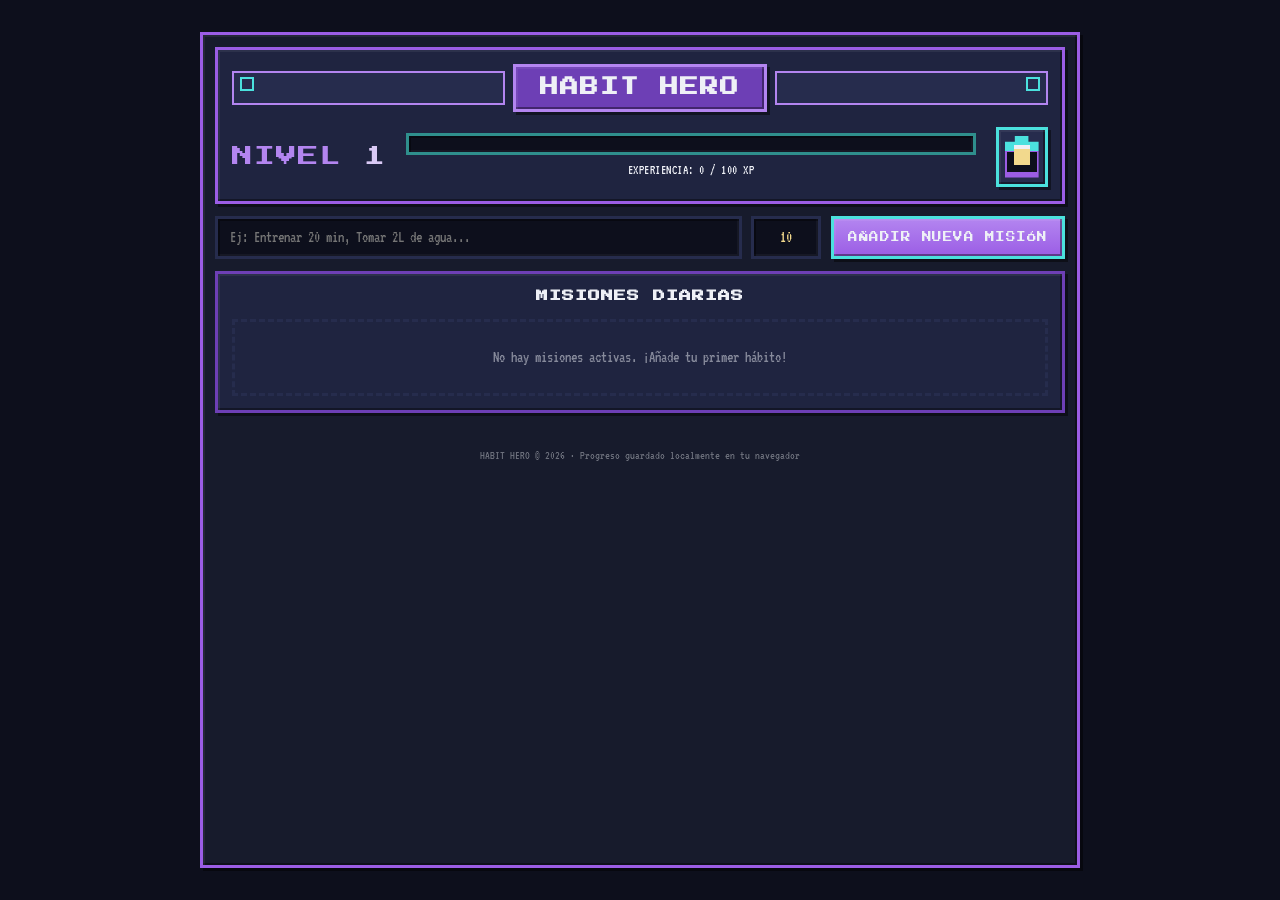
==== index.html @ 4baa666a "Add files via upload" ====
<!DOCTYPE html>
<html lang="es">
<head>
  <meta charset="UTF-8">
  <meta name="viewport" content="width=device-width, initial-scale=1.0">
  <title>Habit Hero — Rastreador de Hábitos Pixel Art</title>

  <!-- Tipografía pixel/retro. Único recurso externo permitido: es una fuente, no un framework ni una librería de lógica -->
  <link rel="preconnect" href="https://fonts.googleapis.com">
  <link rel="preconnect" href="https://fonts.gstatic.com" crossorigin>
  <link href="https://fonts.googleapis.com/css2?family=Press+Start+2P&family=VT323&display=swap" rel="stylesheet">

  <link rel="stylesheet" href="css/style.css">
</head>
<body>

  <!-- Wrapper visual: "pantalla" general del juego, para poder darle el
       marco pixelado exterior y la sombra perimetral única que se ve en
       el diseño de referencia -->
  <div class="game-screen" id="game-screen">

    <!-- ===================== HEADER: ESTADO DEL HÉROE ===================== -->
    <header class="hero-status" id="hero-status">

      <!-- Wrapper visual: barra de título centrada con ornamentos de esquina -->
      <div class="hero-status__titlebar">
        <span class="hero-status__ornament hero-status__ornament--left" aria-hidden="true"></span>
        <div class="hero-status__title-panel">
          <h1 class="hero-status__title">HABIT HERO</h1>
        </div>
        <span class="hero-status__ornament hero-status__ornament--right" aria-hidden="true"></span>
      </div>

      <!-- Wrapper visual: fila de 3 columnas (nivel / barra XP / avatar) -->
      <div class="hero-status__stats-row">

        <div class="hero-status__level-col">
          <p class="hero-status__level">
            NIVEL <span id="level-value">1</span>
          </p>
        </div>

        <!-- Wrapper visual: contiene la barra de XP y el aviso de decay -->
        <div class="hero-status__bar-wrapper">
          <div class="xp-bar" role="progressbar" aria-label="Barra de experiencia"
               aria-valuemin="0" aria-valuemax="100" aria-valuenow="0" id="xp-bar">
            <div class="xp-bar__fill" id="xp-bar-fill"></div>
          </div>
          <span class="xp-bar__label" id="xp-bar-label">EXPERIENCIA: 0 / 100 XP</span>
          <p class="hero-status__decay-warning" id="decay-warning" hidden>
            ⚠ ¡Tu energía se está debilitando por inactividad!
          </p>
        </div>

        <!-- Wrapper visual: contendrá el sprite pixelado del caballero -->
        <div class="hero-status__avatar-col">
          <div class="hero-status__avatar" aria-hidden="true">
            <span class="pixel-icon pixel-icon--sword"></span>
          </div>
        </div>
      </div>
    </header>

    <main class="game-board">

      <!-- ===================== FORMULARIO: NUEVA MISIÓN ===================== -->
      <section class="quest-form-section" aria-labelledby="quest-form-heading">
        <h2 id="quest-form-heading" class="visually-hidden">+ Nueva misión</h2>

        <form id="quest-form" class="quest-form" autocomplete="off">
          <div class="quest-form__row">
            <label for="quest-input" class="visually-hidden">Nombre de la misión</label>
            <input
              type="text"
              id="quest-input"
              name="quest"
              class="quest-form__input"
              placeholder="Ej: Entrenar 20 min, Tomar 2L de agua..."
              maxlength="60"
              required
            >

            <label for="quest-xp-input" class="visually-hidden">Experiencia (XP) que otorga esta misión</label>
            <input
              type="number"
              id="quest-xp-input"
              name="quest-xp"
              class="quest-form__xp-input"
              placeholder="XP"
              min="1"
              max="999"
              step="1"
              value="10"
              inputmode="numeric"
              aria-label="Experiencia (XP) que otorga esta misión"
            >

            <button type="submit" class="btn btn--primary" id="quest-submit-btn">
              AÑADIR NUEVA MISIÓN
            </button>
          </div>
        </form>
      </section>

      <!-- ===================== LISTA DE MISIONES ===================== -->
      <section class="quest-list-section" aria-labelledby="quest-list-heading">
        <h2 id="quest-list-heading" class="section-title">MISIONES DIARIAS</h2>

        <ul class="quest-list" id="quest-list">
          <!-- Las misiones se inyectan dinámicamente vía app.js -->
          <li class="quest-list__empty" id="quest-list-empty">
            No hay misiones activas. ¡Añade tu primer hábito!
          </li>
        </ul>
      </section>

    </main>

    <!-- ===================== EFECTOS / TOASTS DE EVENTOS IMPORTANTES ===================== -->
    <div class="fx-layer" id="fx-layer" aria-live="polite"></div>

    <footer class="game-footer">
      <p>HABIT HERO &copy; 2026 · Progreso guardado localmente en tu navegador</p>
    </footer>

  </div>

  <!-- Orden de carga: primero los servicios de datos (misiones y RPG), luego la capa de presentación -->
  <script src="js/taskService.js"></script>
  <script src="js/heroService.js"></script>
  <script src="js/app.js"></script>
</body>
</html>
---- css/style.css ----
/* ============================================================
   HABIT HERO — style.css
   Adaptado 1:1 al mockup de referencia (panel pixel art centrado)
   ============================================================ */


/* ============================================================
   1. VARIABLES GLOBALES
   ============================================================ */
:root {
  --color-navy-deep:      #0d0f1c;
  --color-navy:            #171b2c;
  --color-navy-panel:      #1f2440;
  --color-navy-light:      #262c4d;

  --color-purple:          #9b5de5;
  --color-purple-bright:   #b385f0;
  --color-purple-dark:     #6d3fb5;
  --color-purple-pale:     #d9c9f5;

  --color-cyan:            #4be1de;
  --color-cyan-bright:     #7dedeb;
  --color-cyan-dim:        #2f8f8d;

  --color-gold:            #e8c66b;
  --color-gold-bright:     #f2d98d;

  --color-white:           #eef0f6;
  --color-danger:          #e0566f;
  --color-danger-dim:      #8c3a48;

  --font-pixel:  'Press Start 2P', cursive;
  --font-retro:  'VT323', monospace;

  --pixel-step: 3px;

  --shadow-relief:
    inset 2px 2px 0 rgba(255, 255, 255, 0.06),
    inset -2px -2px 0 rgba(0, 0, 0, 0.4),
    3px 3px 0 rgba(0, 0, 0, 0.45);

  --shadow-relief-pressed:
    inset 2px 2px 0 rgba(0, 0, 0, 0.4),
    inset -2px -2px 0 rgba(255, 255, 255, 0.04);
}


/* ============================================================
   2. RESET Y BASE
   ============================================================ */
* { box-sizing: border-box; }
html, body { margin: 0; padding: 0; }

body {
  min-height: 100vh;
  background: var(--color-navy-deep);
  color: var(--color-white);
  font-family: var(--font-retro);
  font-size: 20px;
  line-height: 1.4;
  display: flex;
  justify-content: center;
  padding: 2rem 1rem;
}

h1, h2 { margin: 0; font-family: var(--font-pixel); }
button { font-family: var(--font-pixel); cursor: pointer; }
input { font-family: var(--font-retro); }

.visually-hidden {
  position: absolute; width: 1px; height: 1px; padding: 0; margin: -1px;
  overflow: hidden; clip: rect(0,0,0,0); white-space: nowrap; border: 0;
}


/* ============================================================
   3. PANEL GENERAL DE PANTALLA
   ============================================================ */
.game-screen {
  width: 100%;
  max-width: 880px;
  background: var(--color-navy);
  border: var(--pixel-step) solid var(--color-purple);
  box-shadow: var(--shadow-relief), 0 0 0 6px var(--color-navy-deep);
  padding: 0.75rem;
  display: flex;
  flex-direction: column;
  gap: 0.75rem;
}


/* ============================================================
   4. HEADER — TÍTULO Y ESTADO DEL HÉROE
   ============================================================ */
.hero-status {
  background: var(--color-navy-panel);
  border: var(--pixel-step) solid var(--color-purple);
  box-shadow: var(--shadow-relief);
  padding: 0.9rem;
  display: flex;
  flex-direction: column;
  gap: 0.9rem;
}

/* --- Barra de título centrada con ornamentos de esquina --- */
.hero-status__titlebar {
  display: flex;
  align-items: center;
  gap: 0.5rem;
}

.hero-status__ornament {
  flex: 1 1 auto;
  height: 34px;
  background: var(--color-navy-light);
  border: 2px solid var(--color-purple-bright);
  position: relative;
}

.hero-status__ornament::before {
  content: "";
  position: absolute;
  width: 10px;
  height: 10px;
  border: 2px solid var(--color-cyan);
  top: 4px;
}

.hero-status__ornament--left::before { left: 6px; }
.hero-status__ornament--right::before { right: 6px; }

.hero-status__title-panel {
  flex: 0 0 auto;
  background: var(--color-purple-dark);
  border: 3px solid var(--color-purple-bright);
  box-shadow: var(--shadow-relief);
  padding: 0.5rem 1.5rem;
}

.hero-status__title {
  font-size: 1.15rem;
  color: var(--color-white);
  letter-spacing: 2px;
  text-align: center;
  white-space: nowrap;
}

/* --- Fila de 3 columnas: nivel / barra XP / avatar --- */
.hero-status__stats-row {
  display: grid;
  grid-template-columns: auto 1fr auto;
  align-items: center;
  gap: 1.25rem;
}

.hero-status__level-col {
  display: flex;
  align-items: center;
}

.hero-status__level {
  margin: 0;
  font-family: var(--font-pixel);
  font-size: 1.3rem;
  color: var(--color-purple-bright);
  letter-spacing: 1px;
  white-space: nowrap;
}

#level-value {
  color: var(--color-purple-pale);
}

.hero-status__bar-wrapper {
  display: flex;
  flex-direction: column;
  gap: 0.4rem;
  min-width: 0;
}

.xp-bar {
  position: relative;
  height: 22px;
  background: var(--color-navy-deep);
  border: 3px solid var(--color-cyan-dim);
  box-shadow: var(--shadow-relief-pressed);
  overflow: hidden;
}

.xp-bar__fill {
  height: 100%;
  width: 0%;
  background: linear-gradient(90deg, var(--color-purple) 0%, var(--color-cyan) 100%);
  transition: width 0.5s steps(12);
}

.xp-bar__label {
  font-size: 0.85rem;
  color: var(--color-white);
  text-align: center;
  letter-spacing: 0.5px;
}

.hero-status__decay-warning {
  margin: 0;
  font-size: 0.8rem;
  color: var(--color-danger);
  text-align: center;
  animation: decay-blink 2s ease-in-out infinite;
}

.hero-status__avatar-col {
  display: flex;
  justify-content: center;
}

.hero-status__avatar {
  width: 52px;
  height: 60px;
  background: var(--color-navy-light);
  border: 3px solid var(--color-cyan);
  box-shadow: var(--shadow-relief);
  display: flex;
  align-items: center;
  justify-content: center;
  position: relative;
  overflow: hidden;
}

.hero-status__avatar::before {
  content: "";
  position: absolute;
  inset: 6px;
  background:
    linear-gradient(180deg,
      var(--color-cyan) 0%, var(--color-cyan) 35%,
      var(--color-purple) 35%, var(--color-purple) 100%);
  clip-path: polygon(30% 0%, 70% 0%, 70% 15%, 100% 15%, 100% 100%, 0% 100%, 0% 15%, 30% 15%);
}

.pixel-icon--sword {
  position: relative;
  z-index: 1;
  width: 4px;
  height: 22px;
  background: var(--color-gold-bright);
  box-shadow: 0 -4px 0 var(--color-white), -5px 5px 0 2px var(--color-navy-deep), 5px 5px 0 2px var(--color-navy-deep);
}


/* ============================================================
   5. TABLERO / SECCIONES
   ============================================================ */
.game-board {
  display: flex;
  flex-direction: column;
  gap: 0.75rem;
}

.quest-list-section {
  background: var(--color-navy-panel);
  border: var(--pixel-step) solid var(--color-purple-dark);
  box-shadow: var(--shadow-relief);
  padding: 0.9rem;
}

.section-title {
  font-size: 0.75rem;
  color: var(--color-white);
  letter-spacing: 1px;
  text-align: center;
  margin-bottom: 0.9rem;
}


/* ============================================================
   6. GRID DE MISIONES (2 columnas)
   ============================================================ */
.quest-list {
  list-style: none;
  margin: 0;
  padding: 0;
  display: grid;
  grid-template-columns: 1fr 1fr;
  gap: 0.7rem;
}

.quest-list__empty {
  grid-column: 1 / -1;
  text-align: center;
  padding: 1.5rem 1rem;
  color: rgba(238, 240, 246, 0.5);
  font-size: 1rem;
  border: 3px dashed var(--color-navy-light);
}

.quest-card {
  position: relative;
  display: grid;
  grid-template-columns: auto 1fr auto;
  align-items: center;
  gap: 0.6rem;
  background: var(--color-navy-deep);
  border: 3px solid var(--color-navy-light);
  box-shadow: var(--shadow-relief);
  padding: 0.6rem 0.7rem;
}

.quest-card__checkbox-wrapper { display: flex; cursor: pointer; }

.quest-card__checkbox {
  appearance: none;
  -webkit-appearance: none;
  width: 22px;
  height: 22px;
  background: var(--color-navy-light);
  border: 2px solid var(--color-cyan-dim);
  position: relative;
  cursor: pointer;
  flex-shrink: 0;
}

.quest-card__checkbox:checked {
  background: var(--color-purple);
  border-color: var(--color-purple-bright);
}

.quest-card__checkbox:checked::after {
  content: "";
  position: absolute;
  left: 6px; top: 2px;
  width: 5px; height: 10px;
  border-right: 2px solid var(--color-white);
  border-bottom: 2px solid var(--color-white);
  transform: rotate(45deg);
}

.quest-card__body { min-width: 0; display: flex; flex-direction: column; gap: 0.3rem; }

.quest-card__text {
  font-family: var(--font-pixel);
  font-size: 0.62rem;
  line-height: 1.5;
  color: var(--color-white);
  word-break: break-word;
}

.quest-card__reward {
  font-size: 0.85rem;
  color: var(--color-cyan-bright);
  letter-spacing: 0.5px;
}

.quest-card__edit-input {
  width: 100%;
  background: var(--color-navy-light);
  border: 2px solid var(--color-cyan);
  color: var(--color-white);
  padding: 0.3rem;
  font-size: 1rem;
  outline: none;
}

.quest-card__icon {
  width: 30px;
  height: 30px;
  display: flex;
  align-items: center;
  justify-content: center;
  background: var(--color-navy-light);
  border: 2px solid var(--color-navy-light);
  flex-shrink: 0;
}

.quest-card__actions {
  grid-column: 1 / -1;
  display: flex;
  gap: 0.4rem;
  justify-content: flex-end;
  margin-top: 0.4rem;
}

/* --- Tarjeta completada: ESTADO ESTÁTICO (permanente, sin animación) ---
   Fondo iluminado, texto oscuro. No incluye partículas ni brillo: eso
   vive únicamente en .burst-effect, que se añade y quita por JS. */
.quest-card--completed {
  background: linear-gradient(155deg, var(--color-purple-pale) 0%, #efe6fb 100%);
  border-color: var(--color-purple-bright);
}

.quest-card--completed .quest-card__text {
  color: var(--color-purple-dark);
}

.quest-card--completed .quest-card__reward {
  color: var(--color-cyan-dim);
}

.quest-card--completed .quest-card__icon {
  background: rgba(255, 255, 255, 0.5);
  border-color: var(--color-purple-bright);
}

/* --- Efecto "FUF": estallido de celebración TEMPORAL ---
   Se añade vía JS solo en el instante de completar una misión y se quita
   ~600ms después. Ninguna de estas animaciones es `infinite`; todas usan
   `forwards` para congelarse en su estado final (invisible) y no revivir
   en cada repintado. Al quitar la clase, los pseudo-elementos dejan de
   existir por completo (no tienen box-shadow fuera de esta clase). */
.burst-effect {
  animation: card-complete-pop 0.5s ease-out forwards;
}

.burst-effect::before,
.burst-effect::after {
  content: "";
  position: absolute;
  width: 6px;
  height: 6px;
  background: var(--color-cyan);
  box-shadow:
    16px -10px 0 1px var(--color-white),
    -20px 6px 0 0 var(--color-purple-bright),
    30px 14px 0 -1px var(--color-cyan),
    -10px -16px 0 -1px var(--color-white);
  animation: sparkle-pop 0.6s ease-out forwards;
  pointer-events: none;
}

.burst-effect::before { top: -4px; left: 14%; }
.burst-effect::after  { bottom: -4px; right: 18%; }


/* ============================================================
   7. ICONOS TEMÁTICOS
   ============================================================ */
.pixel-icon { display: inline-block; width: 16px; height: 16px; position: relative; }

.pixel-icon--muscle {
  background: var(--color-gold);
  clip-path: polygon(0% 60%, 30% 60%, 30% 30%, 55% 10%, 80% 10%, 100% 30%, 100% 55%, 80% 55%, 80% 40%, 60% 40%, 60% 100%, 0% 100%);
}

.pixel-icon--bottle {
  background: var(--color-cyan);
  clip-path: polygon(35% 0%, 65% 0%, 65% 15%, 80% 30%, 80% 100%, 20% 100%, 20% 30%, 35% 15%);
}

.pixel-icon--moon { background: transparent; }
.pixel-icon--moon::before {
  content: "";
  position: absolute; inset: 0; border-radius: 50%;
  background: var(--color-purple-bright);
  box-shadow: 5px -2px 0 0 var(--color-navy-deep);
  clip-path: circle(50% at 50% 50%);
}

.pixel-icon--star {
  background: var(--color-white);
  clip-path: polygon(50% 0%, 61% 35%, 98% 35%, 68% 57%, 79% 100%, 50% 76%, 21% 100%, 32% 57%, 2% 35%, 39% 35%);
}


/* ============================================================
   8. FORMULARIO + BOTONES
   ============================================================ */
.quest-form-section {
  background: transparent;
  padding: 0;
}

.quest-form__row {
  display: flex;
  gap: 0.6rem;
  flex-wrap: wrap;
}

.quest-form__input {
  flex: 1 1 220px;
  background: var(--color-navy-deep);
  border: 3px solid var(--color-navy-light);
  box-shadow: var(--shadow-relief-pressed);
  color: var(--color-white);
  padding: 0.65rem 0.75rem;
  font-size: 1rem;
  outline: none;
}

.quest-form__input:focus { border-color: var(--color-cyan); }

.quest-form__xp-input {
  flex: 0 0 70px;
  background: var(--color-navy-deep);
  border: 3px solid var(--color-navy-light);
  box-shadow: var(--shadow-relief-pressed);
  color: var(--color-gold-bright);
  padding: 0.65rem 0.5rem;
  font-size: 1rem;
  text-align: center;
  outline: none;
}

.quest-form__xp-input:focus { border-color: var(--color-gold); }

/* Oculta las flechas nativas del input number para mantener el look pixel */
.quest-form__xp-input::-webkit-outer-spin-button,
.quest-form__xp-input::-webkit-inner-spin-button {
  -webkit-appearance: none;
  margin: 0;
}
.quest-form__xp-input[type="number"] {
  -moz-appearance: textfield;
}

.btn {
  font-size: 0.6rem;
  letter-spacing: 0.5px;
  padding: 0.65rem 0.9rem;
  border: 3px solid var(--color-cyan);
  background: var(--color-purple);
  color: var(--color-white);
  box-shadow: var(--shadow-relief);
  transition: transform 0.1s steps(2), box-shadow 0.1s steps(2);
  white-space: nowrap;
  display: inline-flex;
  align-items: center;
  gap: 0.4rem;
}

.btn:hover { transform: translate(-1px, -1px); }
.btn:active { transform: translate(2px, 2px); box-shadow: var(--shadow-relief-pressed); }

.btn--primary {
  background: linear-gradient(180deg, var(--color-purple-bright), var(--color-purple));
  border-color: var(--color-cyan);
}

.btn--edit {
  background: var(--color-navy-light);
  border-color: var(--color-cyan-dim);
  color: var(--color-cyan-bright);
  font-size: 0.55rem;
  padding: 0.4rem 0.6rem;
}

.btn--delete {
  background: var(--color-danger-dim);
  border-color: var(--color-danger);
  color: var(--color-white);
  font-size: 0.55rem;
  padding: 0.4rem 0.6rem;
}

/* Iconos de lápiz / basura, dibujados en CSS puro (sin imágenes) */
.btn__icon { display: inline-block; width: 10px; height: 10px; position: relative; }

.btn__icon--pencil {
  background: var(--color-cyan-bright);
  clip-path: polygon(0% 100%, 20% 60%, 70% 10%, 100% 40%, 50% 90%);
}

.btn__icon--trash {
  background: var(--color-white);
  clip-path: polygon(15% 20%, 85% 20%, 80% 100%, 20% 100%);
  box-shadow: 0 -3px 0 -1px var(--color-white);
}


/* ============================================================
   9. TOASTS
   ============================================================ */
.fx-layer {
  position: fixed;
  top: 1rem;
  right: 1rem;
  display: flex;
  flex-direction: column;
  gap: 0.6rem;
  z-index: 999;
  pointer-events: none;
}

.fx-toast {
  font-family: var(--font-pixel);
  font-size: 0.6rem;
  padding: 0.7rem 0.9rem;
  border: 3px solid var(--color-cyan);
  background: var(--color-navy-panel);
  color: var(--color-white);
  box-shadow: var(--shadow-relief);
  animation: toast-in-out 3s steps(20) both;
}

.fx-toast--xp { border-color: var(--color-cyan); color: var(--color-cyan-bright); }
.fx-toast--levelup { border-color: var(--color-gold); color: var(--color-gold-bright); }
.fx-toast--decay { border-color: var(--color-danger); color: var(--color-danger); }


/* ============================================================
   10. FOOTER
   ============================================================ */
.game-footer {
  text-align: center;
  padding: 0.6rem;
  font-size: 0.75rem;
  color: rgba(238, 240, 246, 0.4);
}


/* ============================================================
   11. ANIMACIONES
   ============================================================ */
@keyframes decay-blink { 0%, 100% { opacity: 1; } 50% { opacity: 0.55; } }

@keyframes card-complete-pop {
  0%   { transform: scale(1); }
  40%  { transform: scale(1.03); }
  100% { transform: scale(1); }
}

@keyframes sparkle-pop {
  0%   { opacity: 0; transform: scale(0.4); }
  35%  { opacity: 1; transform: scale(1); }
  100% { opacity: 0; transform: scale(1.15); }
}

@keyframes toast-in-out {
  0%   { opacity: 0; transform: translateX(20px); }
  10%  { opacity: 1; transform: translateX(0); }
  85%  { opacity: 1; transform: translateX(0); }
  100% { opacity: 0; transform: translateX(20px); }
}


/* ============================================================
   12. RESPONSIVE
   ============================================================ */
@media (max-width: 640px) {
  .hero-status__title { font-size: 0.85rem; }
  .hero-status__stats-row { grid-template-columns: 1fr; justify-items: center; }
  .quest-list { grid-template-columns: 1fr; }
  .hero-status__ornament { display: none; }
}
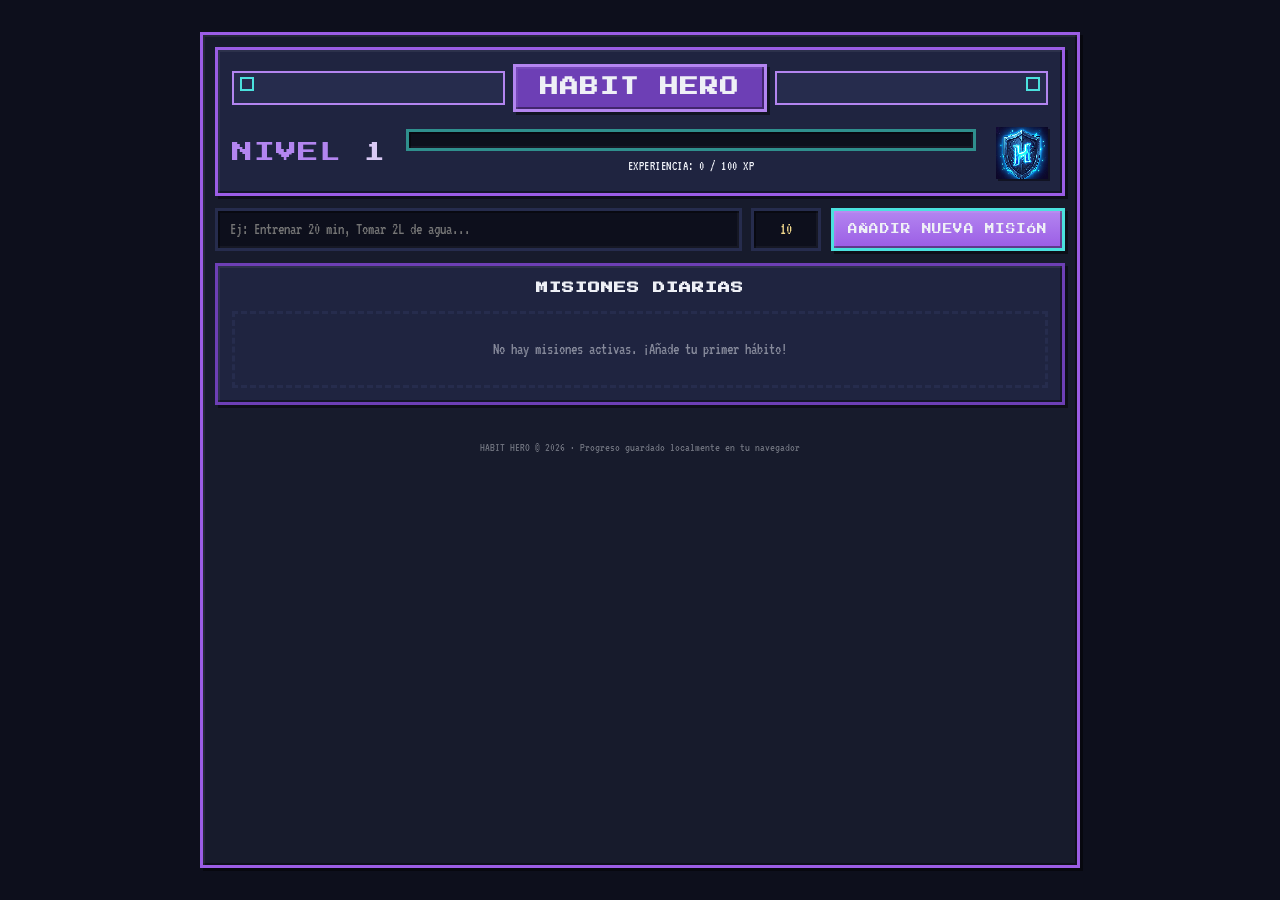
==== commit 68bf8af2: "Add files via upload" ====
--- a/index.html
+++ b/index.html
@@ -2,7 +2,7 @@
 <html lang="es">
 <head>
   <meta charset="UTF-8">
-  <meta name="viewport" content="width=device-width, initial-scale=1.0">
+  <meta name="viewport" content="width=device-width, initial-scale=1.0, viewport-fit=cover">
   <title>Habit Hero — Rastreador de Hábitos Pixel Art</title>
 
   <!-- Tipografía pixel/retro. Único recurso externo permitido: es una fuente, no un framework ni una librería de lógica -->
@@ -11,6 +11,25 @@
   <link href="https://fonts.googleapis.com/css2?family=Press+Start+2P&family=VT323&display=swap" rel="stylesheet">
 
   <link rel="stylesheet" href="css/style.css">
+
+  <!-- ===================== PWA: Manifest e íconos ===================== -->
+  <link rel="manifest" href="manifest.json">
+  <meta name="theme-color" content="#9D6DFB">
+
+  <!-- Ícono usado por Android al instalar / en el launcher -->
+  <link rel="icon" type="image/png" sizes="192x192" href="img/icon-192.png">
+  <link rel="icon" type="image/png" sizes="512x512" href="img/icon-512.png">
+
+  <!-- Soporte "Añadir a pantalla de inicio" en navegadores basados en
+       Chromium para Android (Chrome, Edge, Samsung Internet, etc.) -->
+  <meta name="mobile-web-app-capable" content="yes">
+  <meta name="application-name" content="Habit Hero">
+
+  <!-- Compatibilidad con iOS/Safari, por si se abre desde ese navegador -->
+  <meta name="apple-mobile-web-app-capable" content="yes">
+  <meta name="apple-mobile-web-app-status-bar-style" content="black-translucent">
+  <meta name="apple-mobile-web-app-title" content="Habit Hero">
+  <link rel="apple-touch-icon" href="img/icon-192.png">
 </head>
 <body>
 
@@ -52,10 +71,16 @@
           </p>
         </div>
 
-        <!-- Wrapper visual: contendrá el sprite pixelado del caballero -->
+        <!-- Wrapper visual: logotipo oficial de Habit Hero -->
         <div class="hero-status__avatar-col">
-          <div class="hero-status__avatar" aria-hidden="true">
-            <span class="pixel-icon pixel-icon--sword"></span>
+          <div class="logo-container">
+            <img
+              src="img/icon-192.png"
+              alt="Habit Hero"
+              class="logo-container__img"
+              width="192"
+              height="192"
+            >
           </div>
         </div>
       </div>
@@ -129,5 +154,21 @@
   <script src="js/taskService.js"></script>
   <script src="js/heroService.js"></script>
   <script src="js/app.js"></script>
+
+  <!-- ===================== PWA: registro del Service Worker ===================== -->
+  <script>
+    if ('serviceWorker' in navigator) {
+      window.addEventListener('load', () => {
+        navigator.serviceWorker
+          .register('sw.js')
+          .then((registration) => {
+            console.log('[PWA] Service Worker registrado con éxito:', registration.scope);
+          })
+          .catch((error) => {
+            console.error('[PWA] Error al registrar el Service Worker:', error);
+          });
+      });
+    }
+  </script>
 </body>
 </html>
--- a/css/style.css
+++ b/css/style.css
@@ -53,6 +53,7 @@
 
 body {
   min-height: 100vh;
+  min-height: 100dvh;
   background: var(--color-navy-deep);
   color: var(--color-white);
   font-family: var(--font-retro);
@@ -61,6 +62,10 @@
   display: flex;
   justify-content: center;
   padding: 2rem 1rem;
+  padding-top: max(2rem, env(safe-area-inset-top));
+  padding-bottom: max(2rem, env(safe-area-inset-bottom));
+  padding-left: max(1rem, env(safe-area-inset-left));
+  padding-right: max(1rem, env(safe-area-inset-right));
 }
 
 h1, h2 { margin: 0; font-family: var(--font-pixel); }
@@ -138,7 +143,7 @@
 }
 
 .hero-status__title {
-  font-size: 1.15rem;
+  font-size: clamp(0.6rem, 4.2vw, 1.15rem);
   color: var(--color-white);
   letter-spacing: 2px;
   text-align: center;
@@ -214,37 +219,38 @@
   justify-content: center;
 }
 
-.hero-status__avatar {
-  width: 52px;
-  height: 60px;
-  background: var(--color-navy-light);
-  border: 3px solid var(--color-cyan);
-  box-shadow: var(--shadow-relief);
-  display: flex;
+/* --- Logotipo oficial (reemplaza el antiguo recuadro del avatar) ---
+   Centrado, proporcional a la altura de la barra de XP, con bordes
+   nítidos (pixel art) y sin deformarse en ningún tamaño de pantalla. */
+.logo-container {
+  display: flex;
+  flex-direction: column;
   align-items: center;
   justify-content: center;
-  position: relative;
-  overflow: hidden;
-}
-
-.hero-status__avatar::before {
-  content: "";
-  position: absolute;
-  inset: 6px;
-  background:
-    linear-gradient(180deg,
-      var(--color-cyan) 0%, var(--color-cyan) 35%,
-      var(--color-purple) 35%, var(--color-purple) 100%);
-  clip-path: polygon(30% 0%, 70% 0%, 70% 15%, 100% 15%, 100% 100%, 0% 100%, 0% 15%, 30% 15%);
-}
-
-.pixel-icon--sword {
-  position: relative;
-  z-index: 1;
-  width: 4px;
-  height: 22px;
-  background: var(--color-gold-bright);
-  box-shadow: 0 -4px 0 var(--color-white), -5px 5px 0 2px var(--color-navy-deep), 5px 5px 0 2px var(--color-navy-deep);
+  gap: 0.3rem;
+  flex-shrink: 0;
+}
+
+.logo-container__img {
+  display: block;
+  width: 52px;
+  height: 52px;
+  max-width: 52px;
+  max-height: 52px;
+  object-fit: contain;
+  image-rendering: pixelated;
+  image-rendering: -moz-crisp-edges;
+  image-rendering: crisp-edges;
+  filter: drop-shadow(2px 2px 0 rgba(0, 0, 0, 0.45));
+}
+
+.logo-container__label {
+  font-family: var(--font-pixel);
+  font-size: 0.42rem;
+  letter-spacing: 0.5px;
+  color: var(--color-purple-pale);
+  text-align: center;
+  white-space: nowrap;
 }
 
 
@@ -306,7 +312,17 @@
   padding: 0.6rem 0.7rem;
 }
 
-.quest-card__checkbox-wrapper { display: flex; cursor: pointer; }
+.quest-card__checkbox-wrapper {
+  display: flex;
+  align-items: center;
+  justify-content: center;
+  cursor: pointer;
+  /* Área táctil real de 44px (mínimo recomendado en Android/iOS), aunque
+     el checkbox se vea visualmente más pequeño (22px). El padding infla
+     la zona de toque sin alterar el tamaño visual del cuadrado. */
+  padding: 11px;
+  margin: -11px;
+}
 
 .quest-card__checkbox {
   appearance: none;
@@ -318,11 +334,33 @@
   position: relative;
   cursor: pointer;
   flex-shrink: 0;
+  transition: transform 0.1s ease;
 }
 
 .quest-card__checkbox:checked {
   background: var(--color-purple);
   border-color: var(--color-purple-bright);
+}
+
+/* Feedback táctil inmediato al presionar (antes no existía ningún :active
+   en toda la tarjeta ni en el checkbox — en móvil, sin este feedback, el
+   usuario no tiene certeza visual de que su toque registró). */
+.quest-card__checkbox-wrapper:active .quest-card__checkbox {
+  transform: scale(0.9);
+}
+
+.quest-card:active {
+  filter: brightness(1.05);
+}
+
+/* Accesibilidad: anillo de foco visible solo para navegación por teclado
+   (no aparece en toques táctiles normales, gracias a :focus-visible). */
+.quest-card__checkbox:focus-visible,
+.quest-form__input:focus-visible,
+.quest-form__xp-input:focus-visible,
+.btn:focus-visible {
+  outline: 2px solid var(--color-cyan-bright);
+  outline-offset: 2px;
 }
 
 .quest-card__checkbox:checked::after {
@@ -339,7 +377,7 @@
 
 .quest-card__text {
   font-family: var(--font-pixel);
-  font-size: 0.62rem;
+  font-size: clamp(0.46rem, 2.6vw, 0.62rem);
   line-height: 1.5;
   color: var(--color-white);
   word-break: break-word;
@@ -633,7 +671,7 @@
 
 
 /* ============================================================
-   12. RESPONSIVE
+   12. RESPONSIVE — TABLET / ESCRITORIO ANGOSTO (referencia general)
    ============================================================ */
 @media (max-width: 640px) {
   .hero-status__title { font-size: 0.85rem; }
@@ -641,3 +679,259 @@
   .quest-list { grid-template-columns: 1fr; }
   .hero-status__ornament { display: none; }
 }
+
+
+/* ============================================================
+   13. RESPONSIVE MÓVIL / ANDROID (<= 480px)
+   ============================================================
+   Objetivo: que se sienta como app nativa, no como página web.
+   - Dashboard fluido y centrado, sin scroll horizontal.
+   - Fuente pixel escalada proporcionalmente, sin desbordes.
+   - Inputs y botones táctiles (altura mínima cómoda ~44-48px).
+   - Padding ajustado para aprovechar el viewport del teléfono.
+   ============================================================ */
+@media (max-width: 480px) {
+
+  /* --- 1. Dashboard fluido y centrado, sin scroll horizontal --- */
+  html, body {
+    overflow-x: hidden;
+    width: 100%;
+  }
+
+  /* --- 4. Centrado general del contenedor (.game-screen) en ambos ejes --- */
+  body {
+    padding: 0.5rem 0.4rem;
+    min-height: 100vh;
+    min-height: 100dvh; /* alto dinámico real en navegadores Android modernos */
+    display: flex;
+    flex-direction: column;
+    align-items: center;    /* centrado horizontal */
+    justify-content: center; /* centrado vertical */
+  }
+
+  /* El contenedor principal (game-screen) se vuelve totalmente elástico:
+     ocupa el ancho disponible del teléfono sin márgenes laterales
+     excesivos ni desbordarse nunca fuera del viewport, y queda
+     perfectamente centrado dentro de body. */
+  .game-screen {
+    width: 100%;
+    max-width: 100%;
+    margin: 0 auto;
+    padding: 0.55rem;
+    gap: 0.55rem;
+    display: flex;
+    flex-direction: column;
+    align-items: stretch;
+    /* Sombra perimetral más contenida para no "salirse" en pantallas chicas */
+    box-shadow: var(--shadow-relief), 0 0 0 3px var(--color-navy-deep);
+  }
+
+  /* --- 2. Escalamiento proporcional de la fuente pixel art --- */
+
+  .hero-status {
+    padding: 0.65rem;
+    gap: 0.65rem;
+  }
+
+  .hero-status__titlebar {
+    display: flex;
+    flex-direction: column;
+    align-items: center;
+    gap: 0.35rem;
+  }
+
+  /* .hero-status__ornament ya se ocultó en el breakpoint de 640px
+     (cascada natural: todo lo ≤480px también es ≤640px). No se repite
+     aquí para evitar la regla duplicada exacta que había antes. */
+
+  .hero-status__title-panel {
+    display: block;
+    width: fit-content;
+    margin: 0 auto 15px auto;
+    padding: 0.4rem 0.9rem;
+  }
+
+  .hero-status__title {
+    font-size: 0.7rem;
+    letter-spacing: 1px;
+    white-space: normal; /* permite que "HABIT HERO" respire si el ancho aprieta */
+    text-align: center;
+  }
+
+  /* La fila de stats pasa a columna única y centrada, con cada bloque
+     ocupando el ancho completo para que nada se corte */
+  .hero-status__stats-row {
+    grid-template-columns: 1fr;
+    justify-items: stretch;
+    gap: 0.6rem;
+  }
+
+  .hero-status__level-col {
+    justify-content: center;
+  }
+
+  .hero-status__level {
+    font-size: 1rem;
+    text-align: center;
+  }
+
+  .hero-status__bar-wrapper {
+    width: 100%;
+  }
+
+  .xp-bar {
+    height: 20px;
+  }
+
+  .xp-bar__label {
+    font-size: 0.7rem;
+    letter-spacing: 0.3px;
+    /* Evita que "EXPERIENCIA: X / Y XP" se corte en pantallas muy angostas */
+    word-break: break-word;
+  }
+
+  .hero-status__avatar-col {
+    order: -1; /* el logo sube arriba del todo, look más de "app" */
+  }
+
+  .logo-container__img {
+    width: 44px;
+    height: 44px;
+    max-width: 44px;
+    max-height: 44px;
+  }
+
+  .logo-container__label {
+    font-size: 0.36rem;
+  }
+
+  .section-title {
+    font-size: 0.62rem;
+    margin-bottom: 0.6rem;
+  }
+
+  /* Tarjetas de misión: texto e icono escalados para que nunca se corten
+     ni desborden su caja, sin importar el largo del nombre de la misión */
+  .quest-list {
+    gap: 0.5rem;
+  }
+
+  .quest-card {
+    padding: 0.5rem 0.55rem;
+    gap: 0.45rem;
+  }
+
+  .quest-card__text {
+    font-size: 0.5rem;
+    line-height: 1.6;
+  }
+
+  .quest-card__reward {
+    font-size: 0.72rem;
+  }
+
+  .quest-card__icon {
+    width: 24px;
+    height: 24px;
+  }
+
+  .quest-card__checkbox {
+    width: 20px;
+    height: 20px;
+  }
+
+  /* --- 3. Panel de control: input + botones aptos para dedos ---
+     Fila superior: input de texto + input de XP, simétricos entre sí.
+     Fila inferior: botón "Añadir" a ancho completo, perfectamente
+     centrado, con separación limpia respecto a la fila de arriba. */
+  .quest-form__row {
+    display: flex;
+    flex-direction: row;
+    flex-wrap: wrap;
+    gap: 0.5rem;
+  }
+
+  .quest-form__input {
+    flex: 1 1 65%;
+    min-width: 0;
+    min-height: 48px;
+    font-size: 1rem; /* evita el zoom automático de Android/iOS al enfocar */
+  }
+
+  .quest-form__xp-input {
+    flex: 1 1 28%;
+    min-height: 48px;
+    font-size: 1rem;
+    text-align: center;
+  }
+
+  #quest-submit-btn {
+    flex-basis: 100%;
+    width: 100%;
+    margin-top: 0.5rem;
+    min-height: 48px;
+    font-size: 0.55rem;
+    text-align: center;
+    display: flex;
+    justify-content: center;
+    align-items: center;
+    gap: 0.4rem;
+  }
+
+  /* Acciones Editar/Eliminar por tarjeta: botones estirados y táctiles */
+  .quest-card__actions {
+    gap: 0.5rem;
+  }
+
+  .btn--edit,
+  .btn--delete {
+    flex: 1 1 0;
+    min-height: 44px;
+    font-size: 0.5rem;
+    justify-content: center;
+  }
+
+  /* --- 4. Acabado de app nativa: aprovechar el viewport --- */
+
+  .game-footer {
+    padding: 0.4rem;
+    font-size: 0.6rem;
+  }
+
+  .fx-layer {
+    left: 0.5rem;
+    right: 0.5rem;
+    top: 0.5rem;
+  }
+
+  .fx-toast {
+    font-size: 0.5rem;
+    padding: 0.6rem 0.7rem;
+  }
+}
+
+
+/* ============================================================
+   13b. ACCESIBILIDAD: reduce animaciones si el usuario lo prefiere
+   ============================================================ */
+@media (prefers-reduced-motion: reduce) {
+  *, *::before, *::after {
+    animation-duration: 0.01ms !important;
+    animation-iteration-count: 1 !important;
+    transition-duration: 0.01ms !important;
+  }
+}
+
+
+/* ============================================================
+   14. RESPONSIVE MÓVIL MUY PEQUEÑO (<= 340px)
+   ============================================================
+   Gama baja Android (ej. pantallas de 320px de ancho lógico):
+   un ajuste extra para que el título y las tarjetas sigan sin cortarse.
+   ============================================================ */
+@media (max-width: 340px) {
+  .hero-status__title { font-size: 0.6rem; }
+  .quest-card__text { font-size: 0.46rem; }
+  .quest-form__xp-input { flex-basis: 100%; }
+  #quest-submit-btn { flex-basis: 100%; }
+}
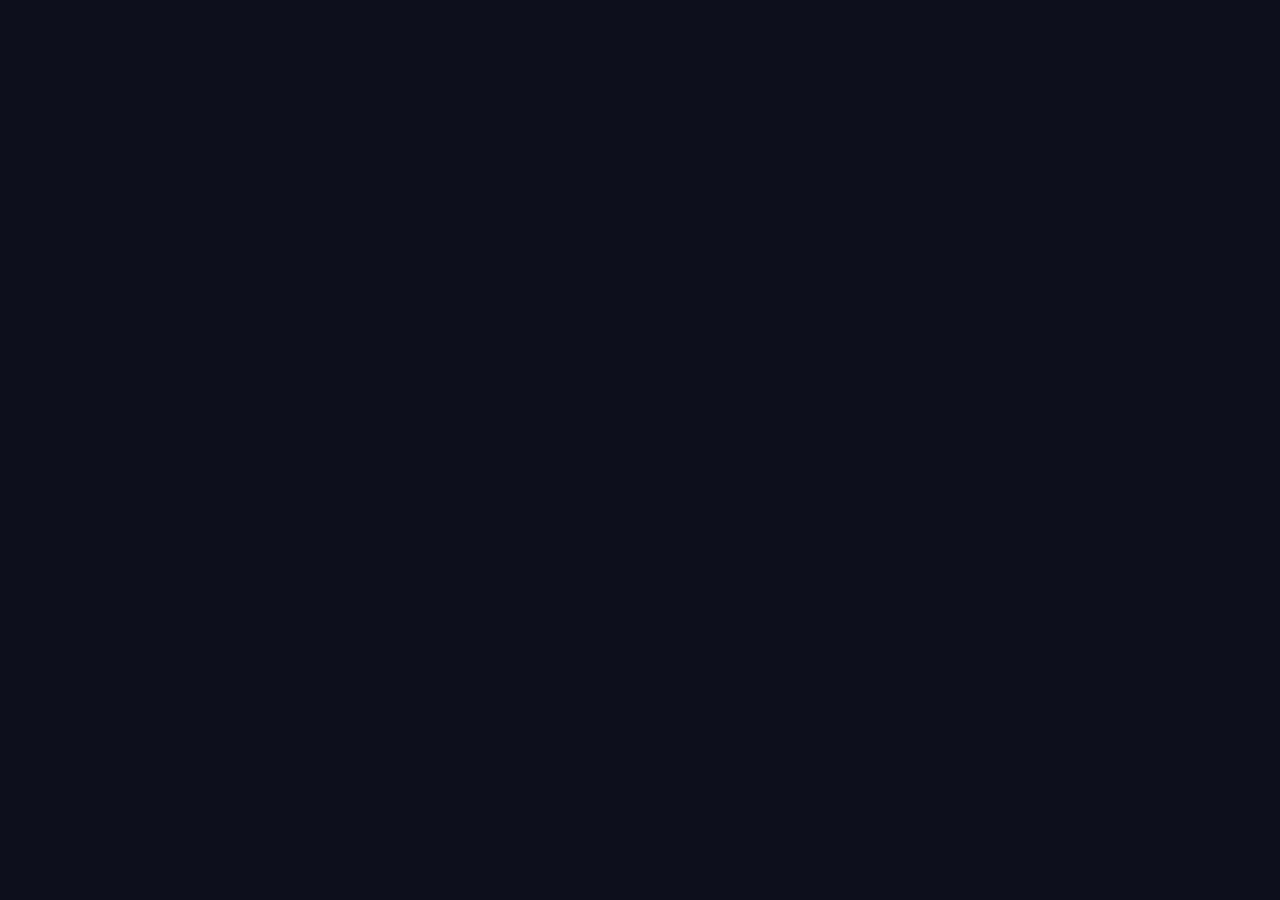
==== commit bf7ab63b: "Add files via upload" ====
--- a/index.html
+++ b/index.html
@@ -13,7 +13,7 @@
   <link rel="stylesheet" href="css/style.css">
 
   <!-- ===================== PWA: Manifest e íconos ===================== -->
-  <link rel="manifest" href="manifest.json">
+  <link rel="manifest" href="./manifest.json">
   <meta name="theme-color" content="#9D6DFB">
 
   <!-- Ícono usado por Android al instalar / en el launcher -->
@@ -33,10 +33,68 @@
 </head>
 <body>
 
+  <!-- ===================== AUTENTICACIÓN ===================== -->
+  <!-- Pantalla de login/registro. Se muestra u oculta vía JS (authUI.js)
+       según haya o no sesión activa en Supabase. Reutiliza las mismas
+       clases visuales (.btn, .quest-form__input) que el resto del juego
+       para mantener consistencia con el estilo pixel art. -->
+  <div class="game-screen" id="auth-screen" hidden>
+    <header class="hero-status">
+      <div class="hero-status__titlebar">
+        <span class="hero-status__ornament hero-status__ornament--left" aria-hidden="true"></span>
+        <div class="hero-status__title-panel">
+          <h1 class="hero-status__title">HABIT HERO</h1>
+        </div>
+        <span class="hero-status__ornament hero-status__ornament--right" aria-hidden="true"></span>
+      </div>
+    </header>
+
+    <main class="game-board">
+      <section class="quest-form-section">
+        <h2 class="section-title" id="auth-form-title">INICIAR SESIÓN</h2>
+
+        <form id="auth-form" class="quest-form" autocomplete="off">
+          <div class="quest-form__row" style="flex-direction: column; align-items: stretch;">
+            <label for="auth-email" class="visually-hidden">Correo electrónico</label>
+            <input
+              type="email"
+              id="auth-email"
+              class="quest-form__input"
+              placeholder="Correo electrónico"
+              required
+            >
+
+            <label for="auth-password" class="visually-hidden">Contraseña</label>
+            <input
+              type="password"
+              id="auth-password"
+              class="quest-form__input"
+              placeholder="Contraseña (mín. 6 caracteres)"
+              minlength="6"
+              required
+            >
+
+            <button type="submit" class="btn btn--primary" id="auth-submit-btn">
+              INICIAR SESIÓN
+            </button>
+          </div>
+        </form>
+
+        <p id="auth-error" class="hero-status__decay-warning" hidden></p>
+
+        <p style="margin-top: 1rem; text-align: center;">
+          <button type="button" class="btn" id="auth-toggle-mode">
+            ¿NO TIENES CUENTA? REGÍSTRATE
+          </button>
+        </p>
+      </section>
+    </main>
+  </div>
+
   <!-- Wrapper visual: "pantalla" general del juego, para poder darle el
        marco pixelado exterior y la sombra perimetral única que se ve en
        el diseño de referencia -->
-  <div class="game-screen" id="game-screen">
+  <div class="game-screen" id="game-screen" hidden>
 
     <!-- ===================== HEADER: ESTADO DEL HÉROE ===================== -->
     <header class="hero-status" id="hero-status">
@@ -82,6 +140,9 @@
               height="192"
             >
           </div>
+          <button type="button" class="btn btn--delete" id="btn-logout" style="margin-top: 0.5rem; font-size: 0.5rem;">
+            SALIR
+          </button>
         </div>
       </div>
     </header>
@@ -150,17 +211,39 @@
 
   </div>
 
-  <!-- Orden de carga: primero los servicios de datos (misiones y RPG), luego la capa de presentación -->
-  <script src="js/taskService.js"></script>
-  <script src="js/heroService.js"></script>
-  <script src="js/app.js"></script>
+  <!-- ===================== PWA: banner propio "¿Deseas instalar esta app?" =====================
+       Sustituye la dependencia del mini-infobar automático de Chrome (que solo aparece
+       según heurísticas de "engagement" del navegador y a veces tarda varias visitas).
+       Este banner se muestra nosotros mismos en cuanto Chrome nos avisa que la app
+       cumple los criterios de instalación (evento beforeinstallprompt). -->
+  <div class="install-banner" id="install-banner" role="dialog" aria-live="polite" hidden>
+    <img src="img/icon-192.png" alt="" class="install-banner__icon" width="40" height="40">
+    <div class="install-banner__text">
+      <p class="install-banner__title">¿Deseas instalar esta app?</p>
+      <p class="install-banner__subtitle">Accede a HABIT HERO desde tu pantalla de inicio</p>
+    </div>
+    <div class="install-banner__actions">
+      <button type="button" class="btn btn--primary install-banner__btn" id="install-banner-accept">INSTALAR</button>
+      <button type="button" class="install-banner__dismiss" id="install-banner-dismiss" aria-label="Cerrar aviso de instalación">✕</button>
+    </div>
+  </div>
+
+  <!-- ES Modules: app.js importa taskService.js y heroService.js directamente,
+       por eso ya no se cargan como <script> sueltos. El orden de ejecución
+       real (servicios antes que la capa de presentación) lo garantiza ahora
+       el propio import, no el orden de las etiquetas.
+       authUI.js decide qué pantalla se muestra (login o juego); no depende
+       de app.js ni viceversa, así que el orden entre ambos no importa. -->
+  <script type="module" src="js/authUI.js"></script>
+  <script type="module" src="js/app.js"></script>
+  <script type="module" src="js/pwaInstall.js"></script>
 
   <!-- ===================== PWA: registro del Service Worker ===================== -->
   <script>
     if ('serviceWorker' in navigator) {
       window.addEventListener('load', () => {
         navigator.serviceWorker
-          .register('sw.js')
+          .register('./sw.js')
           .then((registration) => {
             console.log('[PWA] Service Worker registrado con éxito:', registration.scope);
           })
--- a/css/style.css
+++ b/css/style.css
@@ -91,6 +91,13 @@
   display: flex;
   flex-direction: column;
   gap: 0.75rem;
+}
+
+/* Garantiza que el atributo [hidden] siempre oculte el panel, incluso
+   compitiendo con el display:flex de arriba (usado por authUI.js para
+   alternar entre la pantalla de login y el juego). */
+.game-screen[hidden] {
+  display: none;
 }
 
 
@@ -924,7 +931,171 @@
 
 
 /* ============================================================
-   14. RESPONSIVE MÓVIL MUY PEQUEÑO (<= 340px)
+   15. BANNER DE INSTALACIÓN PWA
+   ============================================================
+   Aparece fijo en la parte inferior cuando Chrome confirma que la
+   app cumple los criterios de instalación (ver js/pwaInstall.js).
+   ============================================================ */
+@keyframes install-banner-glow-pulse {
+  0%, 100% {
+    box-shadow:
+      0 0 0 1px rgba(75, 225, 222, 0.35),
+      0 0 14px 2px rgba(75, 225, 222, 0.25),
+      var(--shadow-relief),
+      0 10px 30px rgba(0, 0, 0, 0.55);
+  }
+  50% {
+    box-shadow:
+      0 0 0 1px rgba(75, 225, 222, 0.6),
+      0 0 22px 4px rgba(75, 225, 222, 0.45),
+      var(--shadow-relief),
+      0 10px 30px rgba(0, 0, 0, 0.55);
+  }
+}
+
+.install-banner {
+  position: fixed;
+  left: 0.75rem;
+  right: 0.75rem;
+  bottom: 0.75rem;
+  bottom: max(0.75rem, env(safe-area-inset-bottom));
+  z-index: 1000;
+  max-width: 480px;
+  margin: 0 auto;
+  display: flex;
+  align-items: center;
+  gap: 0.9rem;
+  padding: 0.9rem 1rem;
+  background:
+    linear-gradient(160deg, rgba(75, 225, 222, 0.08), transparent 55%),
+    var(--color-navy-panel);
+  border: 2px solid var(--color-cyan);
+  animation: install-banner-glow-pulse 2.6s ease-in-out infinite;
+  transform: translateY(120%);
+  opacity: 0;
+  transition: transform 0.35s cubic-bezier(0.22, 1, 0.36, 1), opacity 0.35s ease;
+}
+
+.install-banner--visible {
+  transform: translateY(0);
+  opacity: 1;
+}
+
+.install-banner__icon {
+  flex-shrink: 0;
+  width: 44px;
+  height: 44px;
+  padding: 4px;
+  border-radius: 50%;
+  background: radial-gradient(circle, rgba(75, 225, 222, 0.18), transparent 70%);
+  box-shadow: 0 0 12px rgba(75, 225, 222, 0.5);
+  image-rendering: pixelated;
+  image-rendering: crisp-edges;
+}
+
+.install-banner__text {
+  flex: 1 1 auto;
+  min-width: 0;
+}
+
+.install-banner__title {
+  margin: 0 0 0.3rem 0;
+  font-family: var(--font-pixel);
+  font-size: 0.6rem;
+  color: var(--color-white);
+  line-height: 1.4;
+  text-shadow: 0 0 8px rgba(75, 225, 222, 0.35);
+}
+
+.install-banner__subtitle {
+  margin: 0;
+  font-size: 0.85rem;
+  color: rgba(238, 240, 246, 0.7);
+  line-height: 1.3;
+}
+
+.install-banner__actions {
+  flex-shrink: 0;
+  display: flex;
+  align-items: center;
+  gap: 0.5rem;
+}
+
+.install-banner__btn {
+  font-size: 0.5rem;
+  padding: 0.6rem 0.75rem;
+  white-space: nowrap;
+  border: 2px solid var(--color-cyan);
+  box-shadow: 0 0 10px rgba(75, 225, 222, 0.35), var(--shadow-relief);
+  transition: transform 0.1s steps(2), box-shadow 0.2s ease, filter 0.2s ease;
+}
+
+.install-banner__btn:hover {
+  filter: brightness(1.1);
+  box-shadow: 0 0 16px rgba(75, 225, 222, 0.55), var(--shadow-relief);
+}
+
+.install-banner__btn:active {
+  transform: scale(0.95);
+}
+
+.install-banner__dismiss {
+  flex-shrink: 0;
+  width: 32px;
+  height: 32px;
+  display: flex;
+  align-items: center;
+  justify-content: center;
+  background: var(--color-navy);
+  border: 2px solid var(--color-navy-light);
+  border-radius: 6px;
+  color: rgba(238, 240, 246, 0.6);
+  font-family: var(--font-retro);
+  font-size: 1rem;
+  line-height: 1;
+  cursor: pointer;
+  transition: transform 0.1s steps(2), border-color 0.15s ease, color 0.15s ease;
+}
+
+.install-banner__dismiss:hover {
+  border-color: var(--color-danger);
+  color: var(--color-danger);
+}
+
+.install-banner__dismiss:active {
+  transform: scale(0.9);
+}
+
+@media (prefers-reduced-motion: reduce) {
+  .install-banner {
+    animation: none;
+    box-shadow:
+      0 0 0 1px rgba(75, 225, 222, 0.45),
+      0 0 16px 2px rgba(75, 225, 222, 0.3),
+      var(--shadow-relief),
+      0 10px 30px rgba(0, 0, 0, 0.55);
+  }
+}
+
+@media (max-width: 480px) {
+  .install-banner {
+    left: 0.4rem;
+    right: 0.4rem;
+    bottom: 0.4rem;
+    bottom: max(0.4rem, env(safe-area-inset-bottom));
+    padding: 0.7rem;
+    gap: 0.6rem;
+  }
+
+  .install-banner__icon { width: 36px; height: 36px; }
+  .install-banner__title { font-size: 0.52rem; }
+  .install-banner__subtitle { font-size: 0.78rem; }
+  .install-banner__btn { font-size: 0.45rem; padding: 0.55rem 0.6rem; }
+}
+
+
+/* ============================================================
+   16. RESPONSIVE MÓVIL MUY PEQUEÑO (<= 340px)
    ============================================================
    Gama baja Android (ej. pantallas de 320px de ancho lógico):
    un ajuste extra para que el título y las tarjetas sigan sin cortarse.
@@ -934,4 +1105,6 @@
   .quest-card__text { font-size: 0.46rem; }
   .quest-form__xp-input { flex-basis: 100%; }
   #quest-submit-btn { flex-basis: 100%; }
-}
+  .install-banner { flex-wrap: wrap; }
+  .install-banner__actions { width: 100%; justify-content: flex-end; }
+}
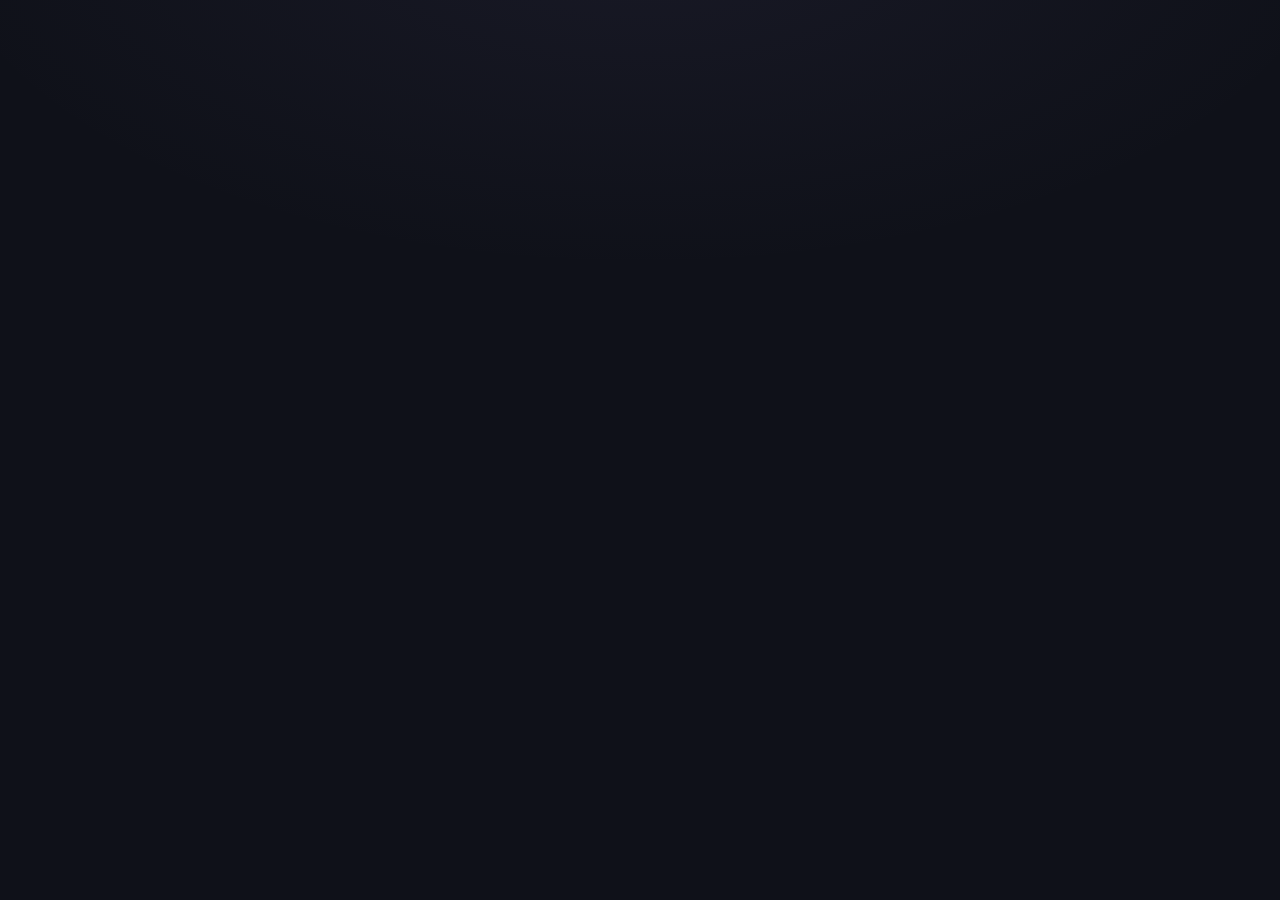
==== commit ec1272f0: "Add files via upload" ====
--- a/index.html
+++ b/index.html
@@ -5,16 +5,18 @@
   <meta name="viewport" content="width=device-width, initial-scale=1.0, viewport-fit=cover">
   <title>Habit Hero — Rastreador de Hábitos Pixel Art</title>
 
-  <!-- Tipografía pixel/retro. Único recurso externo permitido: es una fuente, no un framework ni una librería de lógica -->
+  <!-- Tipografía: Sora (títulos, números de héroe) + Inter (interfaz general).
+       Único recurso externo permitido: es una fuente, no un framework ni
+       una librería de lógica -->
   <link rel="preconnect" href="https://fonts.googleapis.com">
   <link rel="preconnect" href="https://fonts.gstatic.com" crossorigin>
-  <link href="https://fonts.googleapis.com/css2?family=Press+Start+2P&family=VT323&display=swap" rel="stylesheet">
+  <link href="https://fonts.googleapis.com/css2?family=Sora:wght@500;600;700;800&family=Inter:wght@400;500;600;700&display=swap" rel="stylesheet">
 
   <link rel="stylesheet" href="css/style.css">
 
   <!-- ===================== PWA: Manifest e íconos ===================== -->
   <link rel="manifest" href="./manifest.json">
-  <meta name="theme-color" content="#9D6DFB">
+  <meta name="theme-color" content="#0f1119">
 
   <!-- Ícono usado por Android al instalar / en el launcher -->
   <link rel="icon" type="image/png" sizes="192x192" href="img/icon-192.png">
@@ -140,7 +142,7 @@
               height="192"
             >
           </div>
-          <button type="button" class="btn btn--delete" id="btn-logout" style="margin-top: 0.5rem; font-size: 0.5rem;">
+          <button type="button" class="btn btn--delete" id="btn-logout" style="margin-top: 0.5rem;">
             SALIR
           </button>
         </div>
--- a/css/style.css
+++ b/css/style.css
@@ -1,6 +1,13 @@
 /* ============================================================
    HABIT HERO — style.css
-   Adaptado 1:1 al mockup de referencia (panel pixel art centrado)
+   Rediseño "Gamified SaaS": interfaz moderna (tarjetas suaves,
+   Sora + Inter, microinteracciones) que conserva el ADN pixel art
+   como acento deliberado (iconos de misión, logo, barra XP) en vez
+   de base visual completa.
+
+   IMPORTANTE: todos los selectores (clases e IDs) son idénticos a
+   la versión anterior — el HTML y el JS no cambiaron. Solo cambian
+   los valores visuales.
    ============================================================ */
 
 
@@ -8,40 +15,51 @@
    1. VARIABLES GLOBALES
    ============================================================ */
 :root {
-  --color-navy-deep:      #0d0f1c;
-  --color-navy:            #171b2c;
-  --color-navy-panel:      #1f2440;
-  --color-navy-light:      #262c4d;
-
-  --color-purple:          #9b5de5;
-  --color-purple-bright:   #b385f0;
-  --color-purple-dark:     #6d3fb5;
-  --color-purple-pale:     #d9c9f5;
-
-  --color-cyan:            #4be1de;
-  --color-cyan-bright:     #7dedeb;
-  --color-cyan-dim:        #2f8f8d;
-
-  --color-gold:            #e8c66b;
-  --color-gold-bright:     #f2d98d;
-
-  --color-white:           #eef0f6;
+  /* --- Superficies --- */
+  --color-bg:              #0f1119;
+  --color-surface:         #171a28;
+  --color-surface-raised:  #1e2236;
+  --color-border:          #2a2f45;
+  --color-border-soft:     #232739;
+
+  /* --- Marca --- */
+  --color-primary:         #8b7cc4;
+  --color-primary-bright:  #a596d9;
+  --color-primary-dim:     #6a5a99;
+  --color-primary-pale:    #ded6f2;
+
+  --color-accent:          #5bc0be;
+  --color-accent-bright:   #7dd8d6;
+  --color-accent-dim:      #3a8482;
+
+  --color-gold:            #f2b84b;
+  --color-gold-bright:     #ffce70;
+
+  --color-white:           #f4f5f8;
+  --color-text:            #e2e4e9;
+  --color-text-dim:        rgba(226, 228, 233, 0.62);
+  --color-text-faint:      rgba(226, 228, 233, 0.38);
+
   --color-danger:          #e0566f;
-  --color-danger-dim:      #8c3a48;
-
-  --font-pixel:  'Press Start 2P', cursive;
-  --font-retro:  'VT323', monospace;
-
-  --pixel-step: 3px;
-
-  --shadow-relief:
-    inset 2px 2px 0 rgba(255, 255, 255, 0.06),
-    inset -2px -2px 0 rgba(0, 0, 0, 0.4),
-    3px 3px 0 rgba(0, 0, 0, 0.45);
-
-  --shadow-relief-pressed:
-    inset 2px 2px 0 rgba(0, 0, 0, 0.4),
-    inset -2px -2px 0 rgba(255, 255, 255, 0.04);
+  --color-danger-bright:   #f0768c;
+  --color-danger-dim:      rgba(224, 86, 111, 0.16);
+
+  /* --- Tipografía --- */
+  --font-display: 'Sora', 'Inter', sans-serif;
+  --font-body:    'Inter', sans-serif;
+
+  /* --- Radios: angulados, no completamente redondeados (guiño pixel) --- */
+  --radius-sm:  8px;
+  --radius-md:  14px;
+  --radius-lg:  20px;
+
+  /* --- Sombras suaves, una sola dirección --- */
+  --shadow-card:     0 2px 10px -2px rgba(0, 0, 0, 0.35);
+  --shadow-card-lg:  0 8px 32px -6px rgba(0, 0, 0, 0.5);
+  --shadow-glow-primary: 0 0 0 1px rgba(139, 124, 196, 0.35), 0 4px 20px -4px rgba(139, 124, 196, 0.35);
+  --shadow-inset:    inset 0 1px 0 rgba(255, 255, 255, 0.04);
+
+  --ease-out: cubic-bezier(0.22, 1, 0.36, 1);
 }
 
 
@@ -54,11 +72,13 @@
 body {
   min-height: 100vh;
   min-height: 100dvh;
-  background: var(--color-navy-deep);
-  color: var(--color-white);
-  font-family: var(--font-retro);
-  font-size: 20px;
-  line-height: 1.4;
+  background:
+    radial-gradient(1200px 600px at 50% -10%, rgba(139, 124, 196, 0.08), transparent 60%),
+    var(--color-bg);
+  color: var(--color-text);
+  font-family: var(--font-body);
+  font-size: 16px;
+  line-height: 1.5;
   display: flex;
   justify-content: center;
   padding: 2rem 1rem;
@@ -68,9 +88,9 @@
   padding-right: max(1rem, env(safe-area-inset-right));
 }
 
-h1, h2 { margin: 0; font-family: var(--font-pixel); }
-button { font-family: var(--font-pixel); cursor: pointer; }
-input { font-family: var(--font-retro); }
+h1, h2 { margin: 0; font-family: var(--font-display); font-weight: 700; }
+button { font-family: var(--font-display); font-weight: 600; cursor: pointer; }
+input { font-family: var(--font-body); }
 
 .visually-hidden {
   position: absolute; width: 1px; height: 1px; padding: 0; margin: -1px;
@@ -83,14 +103,14 @@
    ============================================================ */
 .game-screen {
   width: 100%;
-  max-width: 880px;
-  background: var(--color-navy);
-  border: var(--pixel-step) solid var(--color-purple);
-  box-shadow: var(--shadow-relief), 0 0 0 6px var(--color-navy-deep);
-  padding: 0.75rem;
+  max-width: 720px;
+  background: transparent;
+  border: none;
+  box-shadow: none;
+  padding: 0;
   display: flex;
   flex-direction: column;
-  gap: 0.75rem;
+  gap: 1.1rem;
 }
 
 /* Garantiza que el atributo [hidden] siempre oculte el panel, incluso
@@ -105,16 +125,16 @@
    4. HEADER — TÍTULO Y ESTADO DEL HÉROE
    ============================================================ */
 .hero-status {
-  background: var(--color-navy-panel);
-  border: var(--pixel-step) solid var(--color-purple);
-  box-shadow: var(--shadow-relief);
-  padding: 0.9rem;
+  background: linear-gradient(155deg, var(--color-surface-raised) 0%, var(--color-surface) 100%);
+  border: 1px solid var(--color-border);
+  border-radius: var(--radius-lg);
+  box-shadow: var(--shadow-card-lg), var(--shadow-inset);
+  padding: 1.25rem 1.4rem;
   display: flex;
   flex-direction: column;
-  gap: 0.9rem;
-}
-
-/* --- Barra de título centrada con ornamentos de esquina --- */
+  gap: 1.1rem;
+}
+
 .hero-status__titlebar {
   display: flex;
   align-items: center;
@@ -122,47 +142,32 @@
 }
 
 .hero-status__ornament {
+  display: none;
+}
+
+.hero-status__title-panel {
   flex: 1 1 auto;
-  height: 34px;
-  background: var(--color-navy-light);
-  border: 2px solid var(--color-purple-bright);
-  position: relative;
-}
-
-.hero-status__ornament::before {
-  content: "";
-  position: absolute;
-  width: 10px;
-  height: 10px;
-  border: 2px solid var(--color-cyan);
-  top: 4px;
-}
-
-.hero-status__ornament--left::before { left: 6px; }
-.hero-status__ornament--right::before { right: 6px; }
-
-.hero-status__title-panel {
-  flex: 0 0 auto;
-  background: var(--color-purple-dark);
-  border: 3px solid var(--color-purple-bright);
-  box-shadow: var(--shadow-relief);
-  padding: 0.5rem 1.5rem;
+  background: transparent;
+  border: none;
+  box-shadow: none;
+  padding: 0;
 }
 
 .hero-status__title {
-  font-size: clamp(0.6rem, 4.2vw, 1.15rem);
+  font-family: var(--font-display);
+  font-size: clamp(1.1rem, 4vw, 1.4rem);
+  font-weight: 700;
   color: var(--color-white);
-  letter-spacing: 2px;
-  text-align: center;
+  letter-spacing: -0.01em;
+  text-align: left;
   white-space: nowrap;
 }
 
-/* --- Fila de 3 columnas: nivel / barra XP / avatar --- */
 .hero-status__stats-row {
   display: grid;
   grid-template-columns: auto 1fr auto;
   align-items: center;
-  gap: 1.25rem;
+  gap: 1.5rem;
 }
 
 .hero-status__level-col {
@@ -172,63 +177,74 @@
 
 .hero-status__level {
   margin: 0;
-  font-family: var(--font-pixel);
-  font-size: 1.3rem;
-  color: var(--color-purple-bright);
-  letter-spacing: 1px;
+  font-family: var(--font-display);
+  font-size: 0.85rem;
+  font-weight: 600;
+  color: var(--color-text-dim);
+  letter-spacing: 0.02em;
   white-space: nowrap;
+  display: flex;
+  flex-direction: column;
+  gap: 0.1rem;
 }
 
 #level-value {
-  color: var(--color-purple-pale);
+  font-size: 1.9rem;
+  font-weight: 800;
+  color: var(--color-white);
+  line-height: 1;
 }
 
 .hero-status__bar-wrapper {
   display: flex;
   flex-direction: column;
-  gap: 0.4rem;
+  gap: 0.5rem;
   min-width: 0;
 }
 
 .xp-bar {
   position: relative;
-  height: 22px;
-  background: var(--color-navy-deep);
-  border: 3px solid var(--color-cyan-dim);
-  box-shadow: var(--shadow-relief-pressed);
+  height: 10px;
+  background: var(--color-bg);
+  border: none;
+  border-radius: 999px;
+  box-shadow: var(--shadow-inset);
   overflow: hidden;
 }
 
 .xp-bar__fill {
   height: 100%;
   width: 0%;
-  background: linear-gradient(90deg, var(--color-purple) 0%, var(--color-cyan) 100%);
-  transition: width 0.5s steps(12);
+  border-radius: 999px;
+  background: linear-gradient(90deg, var(--color-primary) 0%, var(--color-accent) 100%);
+  box-shadow: 0 0 12px rgba(91, 192, 190, 0.45);
+  transition: width 0.6s var(--ease-out);
 }
 
 .xp-bar__label {
-  font-size: 0.85rem;
-  color: var(--color-white);
-  text-align: center;
-  letter-spacing: 0.5px;
+  font-size: 0.78rem;
+  font-weight: 500;
+  color: var(--color-text-dim);
+  text-align: left;
+  letter-spacing: 0.01em;
 }
 
 .hero-status__decay-warning {
   margin: 0;
-  font-size: 0.8rem;
-  color: var(--color-danger);
-  text-align: center;
-  animation: decay-blink 2s ease-in-out infinite;
+  font-size: 0.82rem;
+  font-weight: 500;
+  color: var(--color-danger-bright);
+  text-align: left;
+  animation: decay-blink 2.4s ease-in-out infinite;
 }
 
 .hero-status__avatar-col {
   display: flex;
-  justify-content: center;
-}
-
-/* --- Logotipo oficial (reemplaza el antiguo recuadro del avatar) ---
-   Centrado, proporcional a la altura de la barra de XP, con bordes
-   nítidos (pixel art) y sin deformarse en ningún tamaño de pantalla. */
+  flex-direction: column;
+  align-items: center;
+  gap: 0.5rem;
+}
+
 .logo-container {
   display: flex;
   flex-direction: column;
@@ -240,22 +256,24 @@
 
 .logo-container__img {
   display: block;
-  width: 52px;
-  height: 52px;
-  max-width: 52px;
-  max-height: 52px;
+  width: 48px;
+  height: 48px;
+  max-width: 48px;
+  max-height: 48px;
   object-fit: contain;
   image-rendering: pixelated;
   image-rendering: -moz-crisp-edges;
   image-rendering: crisp-edges;
-  filter: drop-shadow(2px 2px 0 rgba(0, 0, 0, 0.45));
+  border-radius: var(--radius-sm);
+  filter: drop-shadow(0 2px 8px rgba(139, 124, 196, 0.4));
 }
 
 .logo-container__label {
-  font-family: var(--font-pixel);
-  font-size: 0.42rem;
-  letter-spacing: 0.5px;
-  color: var(--color-purple-pale);
+  font-family: var(--font-display);
+  font-size: 0.6rem;
+  font-weight: 600;
+  letter-spacing: 0.04em;
+  color: var(--color-text-faint);
   text-align: center;
   white-space: nowrap;
 }
@@ -267,27 +285,30 @@
 .game-board {
   display: flex;
   flex-direction: column;
-  gap: 0.75rem;
+  gap: 1.1rem;
 }
 
 .quest-list-section {
-  background: var(--color-navy-panel);
-  border: var(--pixel-step) solid var(--color-purple-dark);
-  box-shadow: var(--shadow-relief);
-  padding: 0.9rem;
+  background: var(--color-surface);
+  border: 1px solid var(--color-border);
+  border-radius: var(--radius-lg);
+  box-shadow: var(--shadow-card);
+  padding: 1.25rem 1.4rem;
 }
 
 .section-title {
-  font-size: 0.75rem;
+  font-family: var(--font-display);
+  font-size: 0.95rem;
+  font-weight: 600;
   color: var(--color-white);
-  letter-spacing: 1px;
-  text-align: center;
-  margin-bottom: 0.9rem;
-}
-
-
-/* ============================================================
-   6. GRID DE MISIONES (2 columnas)
+  letter-spacing: -0.01em;
+  text-align: left;
+  margin-bottom: 1rem;
+}
+
+
+/* ============================================================
+   6. LISTA DE MISIONES
    ============================================================ */
 .quest-list {
   list-style: none;
@@ -295,16 +316,17 @@
   padding: 0;
   display: grid;
   grid-template-columns: 1fr 1fr;
-  gap: 0.7rem;
+  gap: 0.75rem;
 }
 
 .quest-list__empty {
   grid-column: 1 / -1;
   text-align: center;
-  padding: 1.5rem 1rem;
-  color: rgba(238, 240, 246, 0.5);
-  font-size: 1rem;
-  border: 3px dashed var(--color-navy-light);
+  padding: 2rem 1rem;
+  color: var(--color-text-faint);
+  font-size: 0.9rem;
+  border: 1.5px dashed var(--color-border);
+  border-radius: var(--radius-md);
 }
 
 .quest-card {
@@ -312,11 +334,19 @@
   display: grid;
   grid-template-columns: auto 1fr auto;
   align-items: center;
-  gap: 0.6rem;
-  background: var(--color-navy-deep);
-  border: 3px solid var(--color-navy-light);
-  box-shadow: var(--shadow-relief);
-  padding: 0.6rem 0.7rem;
+  gap: 0.75rem;
+  background: var(--color-surface-raised);
+  border: 1px solid var(--color-border-soft);
+  border-radius: var(--radius-md);
+  box-shadow: var(--shadow-card);
+  padding: 0.85rem 0.95rem;
+  transition: transform 0.18s var(--ease-out), box-shadow 0.18s var(--ease-out), border-color 0.18s var(--ease-out);
+}
+
+.quest-card:hover {
+  transform: translateY(-2px);
+  box-shadow: var(--shadow-card-lg);
+  border-color: var(--color-primary-dim);
 }
 
 .quest-card__checkbox-wrapper {
@@ -324,9 +354,6 @@
   align-items: center;
   justify-content: center;
   cursor: pointer;
-  /* Área táctil real de 44px (mínimo recomendado en Android/iOS), aunque
-     el checkbox se vea visualmente más pequeño (22px). El padding infla
-     la zona de toque sin alterar el tamaño visual del cuadrado. */
   padding: 11px;
   margin: -11px;
 }
@@ -336,45 +363,41 @@
   -webkit-appearance: none;
   width: 22px;
   height: 22px;
-  background: var(--color-navy-light);
-  border: 2px solid var(--color-cyan-dim);
+  border-radius: 7px;
+  background: var(--color-bg);
+  border: 1.5px solid var(--color-border);
   position: relative;
   cursor: pointer;
   flex-shrink: 0;
-  transition: transform 0.1s ease;
+  transition: transform 0.15s var(--ease-out), background 0.15s ease, border-color 0.15s ease;
 }
 
 .quest-card__checkbox:checked {
-  background: var(--color-purple);
-  border-color: var(--color-purple-bright);
-}
-
-/* Feedback táctil inmediato al presionar (antes no existía ningún :active
-   en toda la tarjeta ni en el checkbox — en móvil, sin este feedback, el
-   usuario no tiene certeza visual de que su toque registró). */
+  background: var(--color-primary);
+  border-color: var(--color-primary-bright);
+}
+
 .quest-card__checkbox-wrapper:active .quest-card__checkbox {
-  transform: scale(0.9);
+  transform: scale(0.88);
 }
 
 .quest-card:active {
-  filter: brightness(1.05);
-}
-
-/* Accesibilidad: anillo de foco visible solo para navegación por teclado
-   (no aparece en toques táctiles normales, gracias a :focus-visible). */
+  transform: scale(0.995);
+}
+
 .quest-card__checkbox:focus-visible,
 .quest-form__input:focus-visible,
 .quest-form__xp-input:focus-visible,
 .btn:focus-visible {
-  outline: 2px solid var(--color-cyan-bright);
+  outline: 2px solid var(--color-accent-bright);
   outline-offset: 2px;
 }
 
 .quest-card__checkbox:checked::after {
   content: "";
   position: absolute;
-  left: 6px; top: 2px;
-  width: 5px; height: 10px;
+  left: 7px; top: 3px;
+  width: 5px; height: 9px;
   border-right: 2px solid var(--color-white);
   border-bottom: 2px solid var(--color-white);
   transform: rotate(45deg);
@@ -383,77 +406,76 @@
 .quest-card__body { min-width: 0; display: flex; flex-direction: column; gap: 0.3rem; }
 
 .quest-card__text {
-  font-family: var(--font-pixel);
-  font-size: clamp(0.46rem, 2.6vw, 0.62rem);
-  line-height: 1.5;
-  color: var(--color-white);
+  font-family: var(--font-body);
+  font-size: 0.9rem;
+  font-weight: 500;
+  line-height: 1.4;
+  color: var(--color-text);
   word-break: break-word;
 }
 
 .quest-card__reward {
-  font-size: 0.85rem;
-  color: var(--color-cyan-bright);
-  letter-spacing: 0.5px;
+  font-family: var(--font-display);
+  font-size: 0.75rem;
+  font-weight: 600;
+  color: var(--color-accent-bright);
+  letter-spacing: 0.01em;
 }
 
 .quest-card__edit-input {
   width: 100%;
-  background: var(--color-navy-light);
-  border: 2px solid var(--color-cyan);
+  background: var(--color-bg);
+  border: 1.5px solid var(--color-accent);
+  border-radius: var(--radius-sm);
   color: var(--color-white);
-  padding: 0.3rem;
-  font-size: 1rem;
+  padding: 0.4rem 0.55rem;
+  font-size: 0.9rem;
   outline: none;
 }
 
 .quest-card__icon {
-  width: 30px;
-  height: 30px;
+  width: 34px;
+  height: 34px;
+  border-radius: var(--radius-sm);
   display: flex;
   align-items: center;
   justify-content: center;
-  background: var(--color-navy-light);
-  border: 2px solid var(--color-navy-light);
+  background: var(--color-bg);
+  border: 1px solid var(--color-border-soft);
   flex-shrink: 0;
 }
 
 .quest-card__actions {
   grid-column: 1 / -1;
   display: flex;
-  gap: 0.4rem;
+  gap: 0.5rem;
   justify-content: flex-end;
-  margin-top: 0.4rem;
-}
-
-/* --- Tarjeta completada: ESTADO ESTÁTICO (permanente, sin animación) ---
-   Fondo iluminado, texto oscuro. No incluye partículas ni brillo: eso
-   vive únicamente en .burst-effect, que se añade y quita por JS. */
+  margin-top: 0.5rem;
+}
+
 .quest-card--completed {
-  background: linear-gradient(155deg, var(--color-purple-pale) 0%, #efe6fb 100%);
-  border-color: var(--color-purple-bright);
+  background: linear-gradient(155deg, rgba(242, 184, 75, 0.14) 0%, var(--color-surface-raised) 65%);
+  border-color: rgba(242, 184, 75, 0.4);
 }
 
 .quest-card--completed .quest-card__text {
-  color: var(--color-purple-dark);
+  color: var(--color-text-dim);
+  text-decoration: line-through;
+  text-decoration-color: var(--color-text-faint);
+  text-decoration-thickness: 1.5px;
 }
 
 .quest-card--completed .quest-card__reward {
-  color: var(--color-cyan-dim);
+  color: var(--color-gold-bright);
 }
 
 .quest-card--completed .quest-card__icon {
-  background: rgba(255, 255, 255, 0.5);
-  border-color: var(--color-purple-bright);
-}
-
-/* --- Efecto "FUF": estallido de celebración TEMPORAL ---
-   Se añade vía JS solo en el instante de completar una misión y se quita
-   ~600ms después. Ninguna de estas animaciones es `infinite`; todas usan
-   `forwards` para congelarse en su estado final (invisible) y no revivir
-   en cada repintado. Al quitar la clase, los pseudo-elementos dejan de
-   existir por completo (no tienen box-shadow fuera de esta clase). */
+  background: rgba(242, 184, 75, 0.12);
+  border-color: rgba(242, 184, 75, 0.35);
+}
+
 .burst-effect {
-  animation: card-complete-pop 0.5s ease-out forwards;
+  animation: card-complete-pop 0.45s var(--ease-out) forwards;
 }
 
 .burst-effect::before,
@@ -462,13 +484,14 @@
   position: absolute;
   width: 6px;
   height: 6px;
-  background: var(--color-cyan);
+  border-radius: 50%;
+  background: var(--color-accent);
   box-shadow:
-    16px -10px 0 1px var(--color-white),
-    -20px 6px 0 0 var(--color-purple-bright),
-    30px 14px 0 -1px var(--color-cyan),
-    -10px -16px 0 -1px var(--color-white);
-  animation: sparkle-pop 0.6s ease-out forwards;
+    16px -10px 0 1px var(--color-gold-bright),
+    -20px 6px 0 0 var(--color-primary-bright),
+    30px 14px 0 -1px var(--color-accent),
+    -10px -16px 0 -1px var(--color-gold-bright);
+  animation: sparkle-pop 0.55s ease-out forwards;
   pointer-events: none;
 }
 
@@ -477,7 +500,7 @@
 
 
 /* ============================================================
-   7. ICONOS TEMÁTICOS
+   7. ICONOS TEMÁTICOS (glifos pixelados dentro de .quest-card__icon)
    ============================================================ */
 .pixel-icon { display: inline-block; width: 16px; height: 16px; position: relative; }
 
@@ -487,7 +510,7 @@
 }
 
 .pixel-icon--bottle {
-  background: var(--color-cyan);
+  background: var(--color-accent);
   clip-path: polygon(35% 0%, 65% 0%, 65% 15%, 80% 30%, 80% 100%, 20% 100%, 20% 30%, 35% 15%);
 }
 
@@ -495,8 +518,8 @@
 .pixel-icon--moon::before {
   content: "";
   position: absolute; inset: 0; border-radius: 50%;
-  background: var(--color-purple-bright);
-  box-shadow: 5px -2px 0 0 var(--color-navy-deep);
+  background: var(--color-primary-bright);
+  box-shadow: 5px -2px 0 0 var(--color-bg);
   clip-path: circle(50% at 50% 50%);
 }
 
@@ -516,38 +539,42 @@
 
 .quest-form__row {
   display: flex;
-  gap: 0.6rem;
+  gap: 0.65rem;
   flex-wrap: wrap;
 }
 
 .quest-form__input {
   flex: 1 1 220px;
-  background: var(--color-navy-deep);
-  border: 3px solid var(--color-navy-light);
-  box-shadow: var(--shadow-relief-pressed);
+  background: var(--color-bg);
+  border: 1.5px solid var(--color-border);
+  border-radius: var(--radius-sm);
+  box-shadow: var(--shadow-inset);
   color: var(--color-white);
-  padding: 0.65rem 0.75rem;
-  font-size: 1rem;
+  padding: 0.7rem 0.85rem;
+  font-size: 0.92rem;
   outline: none;
-}
-
-.quest-form__input:focus { border-color: var(--color-cyan); }
+  transition: border-color 0.15s ease;
+}
+
+.quest-form__input:focus { border-color: var(--color-accent); }
 
 .quest-form__xp-input {
-  flex: 0 0 70px;
-  background: var(--color-navy-deep);
-  border: 3px solid var(--color-navy-light);
-  box-shadow: var(--shadow-relief-pressed);
+  flex: 0 0 76px;
+  background: var(--color-bg);
+  border: 1.5px solid var(--color-border);
+  border-radius: var(--radius-sm);
+  box-shadow: var(--shadow-inset);
   color: var(--color-gold-bright);
-  padding: 0.65rem 0.5rem;
-  font-size: 1rem;
+  padding: 0.7rem 0.5rem;
+  font-size: 0.92rem;
+  font-weight: 600;
   text-align: center;
   outline: none;
+  transition: border-color 0.15s ease;
 }
 
 .quest-form__xp-input:focus { border-color: var(--color-gold); }
 
-/* Oculta las flechas nativas del input number para mantener el look pixel */
 .quest-form__xp-input::-webkit-outer-spin-button,
 .quest-form__xp-input::-webkit-inner-spin-button {
   -webkit-appearance: none;
@@ -558,56 +585,59 @@
 }
 
 .btn {
-  font-size: 0.6rem;
-  letter-spacing: 0.5px;
-  padding: 0.65rem 0.9rem;
-  border: 3px solid var(--color-cyan);
-  background: var(--color-purple);
-  color: var(--color-white);
-  box-shadow: var(--shadow-relief);
-  transition: transform 0.1s steps(2), box-shadow 0.1s steps(2);
+  font-family: var(--font-display);
+  font-size: 0.85rem;
+  font-weight: 600;
+  letter-spacing: 0;
+  padding: 0.7rem 1.1rem;
+  border: 1.5px solid transparent;
+  border-radius: var(--radius-sm);
+  background: var(--color-surface-raised);
+  color: var(--color-text);
+  box-shadow: var(--shadow-card);
+  transition: transform 0.15s var(--ease-out), box-shadow 0.15s var(--ease-out), filter 0.15s ease;
   white-space: nowrap;
   display: inline-flex;
   align-items: center;
   gap: 0.4rem;
 }
 
-.btn:hover { transform: translate(-1px, -1px); }
-.btn:active { transform: translate(2px, 2px); box-shadow: var(--shadow-relief-pressed); }
+.btn:hover { transform: translateY(-1px); filter: brightness(1.08); }
+.btn:active { transform: translateY(0) scale(0.97); }
 
 .btn--primary {
-  background: linear-gradient(180deg, var(--color-purple-bright), var(--color-purple));
-  border-color: var(--color-cyan);
+  background: linear-gradient(180deg, var(--color-primary-bright), var(--color-primary));
+  color: var(--color-white);
+  box-shadow: var(--shadow-glow-primary);
 }
 
 .btn--edit {
-  background: var(--color-navy-light);
-  border-color: var(--color-cyan-dim);
-  color: var(--color-cyan-bright);
-  font-size: 0.55rem;
-  padding: 0.4rem 0.6rem;
+  background: var(--color-surface);
+  border-color: var(--color-border);
+  color: var(--color-accent-bright);
+  font-size: 0.78rem;
+  padding: 0.5rem 0.75rem;
 }
 
 .btn--delete {
   background: var(--color-danger-dim);
-  border-color: var(--color-danger);
-  color: var(--color-white);
-  font-size: 0.55rem;
-  padding: 0.4rem 0.6rem;
-}
-
-/* Iconos de lápiz / basura, dibujados en CSS puro (sin imágenes) */
+  border-color: rgba(224, 86, 111, 0.35);
+  color: var(--color-danger-bright);
+  font-size: 0.78rem;
+  padding: 0.5rem 0.75rem;
+}
+
 .btn__icon { display: inline-block; width: 10px; height: 10px; position: relative; }
 
 .btn__icon--pencil {
-  background: var(--color-cyan-bright);
+  background: var(--color-accent-bright);
   clip-path: polygon(0% 100%, 20% 60%, 70% 10%, 100% 40%, 50% 90%);
 }
 
 .btn__icon--trash {
-  background: var(--color-white);
+  background: currentColor;
   clip-path: polygon(15% 20%, 85% 20%, 80% 100%, 20% 100%);
-  box-shadow: 0 -3px 0 -1px var(--color-white);
+  box-shadow: 0 -3px 0 -1px currentColor;
 }
 
 
@@ -626,19 +656,21 @@
 }
 
 .fx-toast {
-  font-family: var(--font-pixel);
-  font-size: 0.6rem;
-  padding: 0.7rem 0.9rem;
-  border: 3px solid var(--color-cyan);
-  background: var(--color-navy-panel);
+  font-family: var(--font-display);
+  font-size: 0.82rem;
+  font-weight: 600;
+  padding: 0.75rem 1rem;
+  border: 1px solid var(--color-border);
+  border-radius: var(--radius-md);
+  background: var(--color-surface-raised);
   color: var(--color-white);
-  box-shadow: var(--shadow-relief);
-  animation: toast-in-out 3s steps(20) both;
-}
-
-.fx-toast--xp { border-color: var(--color-cyan); color: var(--color-cyan-bright); }
-.fx-toast--levelup { border-color: var(--color-gold); color: var(--color-gold-bright); }
-.fx-toast--decay { border-color: var(--color-danger); color: var(--color-danger); }
+  box-shadow: var(--shadow-card-lg);
+  animation: toast-in-out 3s var(--ease-out) both;
+}
+
+.fx-toast--xp { border-color: rgba(91, 192, 190, 0.4); color: var(--color-accent-bright); }
+.fx-toast--levelup { border-color: rgba(242, 184, 75, 0.45); color: var(--color-gold-bright); }
+.fx-toast--decay { border-color: rgba(224, 86, 111, 0.4); color: var(--color-danger-bright); }
 
 
 /* ============================================================
@@ -647,8 +679,8 @@
 .game-footer {
   text-align: center;
   padding: 0.6rem;
-  font-size: 0.75rem;
-  color: rgba(238, 240, 246, 0.4);
+  font-size: 0.78rem;
+  color: var(--color-text-faint);
 }
 
 
@@ -659,7 +691,7 @@
 
 @keyframes card-complete-pop {
   0%   { transform: scale(1); }
-  40%  { transform: scale(1.03); }
+  45%  { transform: scale(1.025); }
   100% { transform: scale(1); }
 }
 
@@ -670,116 +702,82 @@
 }
 
 @keyframes toast-in-out {
-  0%   { opacity: 0; transform: translateX(20px); }
-  10%  { opacity: 1; transform: translateX(0); }
-  85%  { opacity: 1; transform: translateX(0); }
-  100% { opacity: 0; transform: translateX(20px); }
-}
-
-
-/* ============================================================
-   12. RESPONSIVE — TABLET / ESCRITORIO ANGOSTO (referencia general)
+  0%   { opacity: 0; transform: translateX(16px); }
+  8%   { opacity: 1; transform: translateX(0); }
+  88%  { opacity: 1; transform: translateX(0); }
+  100% { opacity: 0; transform: translateX(16px); }
+}
+
+
+/* ============================================================
+   12. RESPONSIVE — TABLET / ESCRITORIO ANGOSTO
    ============================================================ */
 @media (max-width: 640px) {
-  .hero-status__title { font-size: 0.85rem; }
-  .hero-status__stats-row { grid-template-columns: 1fr; justify-items: center; }
+  .hero-status__title { font-size: 1.05rem; }
+  .hero-status__stats-row { grid-template-columns: 1fr; justify-items: stretch; gap: 1rem; }
+  .hero-status__level-col { justify-content: space-between; }
   .quest-list { grid-template-columns: 1fr; }
-  .hero-status__ornament { display: none; }
 }
 
 
 /* ============================================================
    13. RESPONSIVE MÓVIL / ANDROID (<= 480px)
-   ============================================================
-   Objetivo: que se sienta como app nativa, no como página web.
-   - Dashboard fluido y centrado, sin scroll horizontal.
-   - Fuente pixel escalada proporcionalmente, sin desbordes.
-   - Inputs y botones táctiles (altura mínima cómoda ~44-48px).
-   - Padding ajustado para aprovechar el viewport del teléfono.
    ============================================================ */
 @media (max-width: 480px) {
 
-  /* --- 1. Dashboard fluido y centrado, sin scroll horizontal --- */
   html, body {
     overflow-x: hidden;
     width: 100%;
   }
 
-  /* --- 4. Centrado general del contenedor (.game-screen) en ambos ejes --- */
   body {
-    padding: 0.5rem 0.4rem;
+    padding: 0.75rem 0.6rem;
     min-height: 100vh;
-    min-height: 100dvh; /* alto dinámico real en navegadores Android modernos */
+    min-height: 100dvh;
     display: flex;
     flex-direction: column;
-    align-items: center;    /* centrado horizontal */
-    justify-content: center; /* centrado vertical */
-  }
-
-  /* El contenedor principal (game-screen) se vuelve totalmente elástico:
-     ocupa el ancho disponible del teléfono sin márgenes laterales
-     excesivos ni desbordarse nunca fuera del viewport, y queda
-     perfectamente centrado dentro de body. */
+    align-items: center;
+    justify-content: flex-start;
+  }
+
   .game-screen {
     width: 100%;
     max-width: 100%;
     margin: 0 auto;
-    padding: 0.55rem;
-    gap: 0.55rem;
-    display: flex;
-    flex-direction: column;
-    align-items: stretch;
-    /* Sombra perimetral más contenida para no "salirse" en pantallas chicas */
-    box-shadow: var(--shadow-relief), 0 0 0 3px var(--color-navy-deep);
-  }
-
-  /* --- 2. Escalamiento proporcional de la fuente pixel art --- */
+    gap: 0.8rem;
+  }
 
   .hero-status {
-    padding: 0.65rem;
-    gap: 0.65rem;
+    padding: 1rem 1.1rem;
+    gap: 0.85rem;
+    border-radius: var(--radius-md);
   }
 
   .hero-status__titlebar {
-    display: flex;
-    flex-direction: column;
-    align-items: center;
-    gap: 0.35rem;
-  }
-
-  /* .hero-status__ornament ya se ocultó en el breakpoint de 640px
-     (cascada natural: todo lo ≤480px también es ≤640px). No se repite
-     aquí para evitar la regla duplicada exacta que había antes. */
-
-  .hero-status__title-panel {
-    display: block;
-    width: fit-content;
-    margin: 0 auto 15px auto;
-    padding: 0.4rem 0.9rem;
+    justify-content: center;
   }
 
   .hero-status__title {
-    font-size: 0.7rem;
-    letter-spacing: 1px;
-    white-space: normal; /* permite que "HABIT HERO" respire si el ancho aprieta */
+    font-size: 1.05rem;
     text-align: center;
   }
 
-  /* La fila de stats pasa a columna única y centrada, con cada bloque
-     ocupando el ancho completo para que nada se corte */
   .hero-status__stats-row {
     grid-template-columns: 1fr;
     justify-items: stretch;
-    gap: 0.6rem;
+    gap: 0.85rem;
   }
 
   .hero-status__level-col {
-    justify-content: center;
+    justify-content: space-between;
   }
 
   .hero-status__level {
-    font-size: 1rem;
-    text-align: center;
+    font-size: 0.75rem;
+  }
+
+  #level-value {
+    font-size: 1.6rem;
   }
 
   .hero-status__bar-wrapper {
@@ -787,50 +785,53 @@
   }
 
   .xp-bar {
-    height: 20px;
+    height: 9px;
   }
 
   .xp-bar__label {
-    font-size: 0.7rem;
-    letter-spacing: 0.3px;
-    /* Evita que "EXPERIENCIA: X / Y XP" se corte en pantallas muy angostas */
+    font-size: 0.72rem;
     word-break: break-word;
   }
 
   .hero-status__avatar-col {
-    order: -1; /* el logo sube arriba del todo, look más de "app" */
+    order: -1;
+    flex-direction: row;
+    justify-content: center;
   }
 
   .logo-container__img {
-    width: 44px;
-    height: 44px;
-    max-width: 44px;
-    max-height: 44px;
+    width: 40px;
+    height: 40px;
+    max-width: 40px;
+    max-height: 40px;
   }
 
   .logo-container__label {
-    font-size: 0.36rem;
+    display: none;
+  }
+
+  .quest-list-section {
+    padding: 1rem 1.1rem;
+    border-radius: var(--radius-md);
   }
 
   .section-title {
-    font-size: 0.62rem;
-    margin-bottom: 0.6rem;
-  }
-
-  /* Tarjetas de misión: texto e icono escalados para que nunca se corten
-     ni desborden su caja, sin importar el largo del nombre de la misión */
+    font-size: 0.85rem;
+    margin-bottom: 0.75rem;
+  }
+
   .quest-list {
-    gap: 0.5rem;
+    gap: 0.6rem;
   }
 
   .quest-card {
-    padding: 0.5rem 0.55rem;
-    gap: 0.45rem;
+    padding: 0.75rem 0.8rem;
+    gap: 0.55rem;
   }
 
   .quest-card__text {
-    font-size: 0.5rem;
-    line-height: 1.6;
+    font-size: 0.85rem;
+    line-height: 1.4;
   }
 
   .quest-card__reward {
@@ -838,8 +839,8 @@
   }
 
   .quest-card__icon {
-    width: 24px;
-    height: 24px;
+    width: 30px;
+    height: 30px;
   }
 
   .quest-card__checkbox {
@@ -847,22 +848,18 @@
     height: 20px;
   }
 
-  /* --- 3. Panel de control: input + botones aptos para dedos ---
-     Fila superior: input de texto + input de XP, simétricos entre sí.
-     Fila inferior: botón "Añadir" a ancho completo, perfectamente
-     centrado, con separación limpia respecto a la fila de arriba. */
   .quest-form__row {
     display: flex;
     flex-direction: row;
     flex-wrap: wrap;
-    gap: 0.5rem;
+    gap: 0.55rem;
   }
 
   .quest-form__input {
     flex: 1 1 65%;
     min-width: 0;
     min-height: 48px;
-    font-size: 1rem; /* evita el zoom automático de Android/iOS al enfocar */
+    font-size: 1rem;
   }
 
   .quest-form__xp-input {
@@ -875,17 +872,12 @@
   #quest-submit-btn {
     flex-basis: 100%;
     width: 100%;
-    margin-top: 0.5rem;
+    margin-top: 0.4rem;
     min-height: 48px;
-    font-size: 0.55rem;
-    text-align: center;
-    display: flex;
+    font-size: 0.85rem;
     justify-content: center;
-    align-items: center;
-    gap: 0.4rem;
-  }
-
-  /* Acciones Editar/Eliminar por tarjeta: botones estirados y táctiles */
+  }
+
   .quest-card__actions {
     gap: 0.5rem;
   }
@@ -894,26 +886,24 @@
   .btn--delete {
     flex: 1 1 0;
     min-height: 44px;
-    font-size: 0.5rem;
+    font-size: 0.75rem;
     justify-content: center;
   }
 
-  /* --- 4. Acabado de app nativa: aprovechar el viewport --- */
-
   .game-footer {
-    padding: 0.4rem;
-    font-size: 0.6rem;
+    padding: 0.5rem;
+    font-size: 0.72rem;
   }
 
   .fx-layer {
-    left: 0.5rem;
-    right: 0.5rem;
-    top: 0.5rem;
+    left: 0.6rem;
+    right: 0.6rem;
+    top: 0.6rem;
   }
 
   .fx-toast {
-    font-size: 0.5rem;
-    padding: 0.6rem 0.7rem;
+    font-size: 0.78rem;
+    padding: 0.65rem 0.8rem;
   }
 }
 
@@ -931,28 +921,8 @@
 
 
 /* ============================================================
-   15. BANNER DE INSTALACIÓN PWA
-   ============================================================
-   Aparece fijo en la parte inferior cuando Chrome confirma que la
-   app cumple los criterios de instalación (ver js/pwaInstall.js).
-   ============================================================ */
-@keyframes install-banner-glow-pulse {
-  0%, 100% {
-    box-shadow:
-      0 0 0 1px rgba(75, 225, 222, 0.35),
-      0 0 14px 2px rgba(75, 225, 222, 0.25),
-      var(--shadow-relief),
-      0 10px 30px rgba(0, 0, 0, 0.55);
-  }
-  50% {
-    box-shadow:
-      0 0 0 1px rgba(75, 225, 222, 0.6),
-      0 0 22px 4px rgba(75, 225, 222, 0.45),
-      var(--shadow-relief),
-      0 10px 30px rgba(0, 0, 0, 0.55);
-  }
-}
-
+   14. BANNER DE INSTALACIÓN PWA
+   ============================================================ */
 .install-banner {
   position: fixed;
   left: 0.75rem;
@@ -960,20 +930,19 @@
   bottom: 0.75rem;
   bottom: max(0.75rem, env(safe-area-inset-bottom));
   z-index: 1000;
-  max-width: 480px;
+  max-width: 460px;
   margin: 0 auto;
   display: flex;
   align-items: center;
   gap: 0.9rem;
-  padding: 0.9rem 1rem;
-  background:
-    linear-gradient(160deg, rgba(75, 225, 222, 0.08), transparent 55%),
-    var(--color-navy-panel);
-  border: 2px solid var(--color-cyan);
-  animation: install-banner-glow-pulse 2.6s ease-in-out infinite;
+  padding: 1rem 1.1rem;
+  background: var(--color-surface-raised);
+  border: 1px solid var(--color-border);
+  border-radius: var(--radius-lg);
+  box-shadow: var(--shadow-card-lg);
   transform: translateY(120%);
   opacity: 0;
-  transition: transform 0.35s cubic-bezier(0.22, 1, 0.36, 1), opacity 0.35s ease;
+  transition: transform 0.35s var(--ease-out), opacity 0.35s ease;
 }
 
 .install-banner--visible {
@@ -983,12 +952,11 @@
 
 .install-banner__icon {
   flex-shrink: 0;
-  width: 44px;
-  height: 44px;
+  width: 42px;
+  height: 42px;
   padding: 4px;
-  border-radius: 50%;
-  background: radial-gradient(circle, rgba(75, 225, 222, 0.18), transparent 70%);
-  box-shadow: 0 0 12px rgba(75, 225, 222, 0.5);
+  border-radius: var(--radius-sm);
+  background: rgba(91, 192, 190, 0.12);
   image-rendering: pixelated;
   image-rendering: crisp-edges;
 }
@@ -999,19 +967,19 @@
 }
 
 .install-banner__title {
-  margin: 0 0 0.3rem 0;
-  font-family: var(--font-pixel);
-  font-size: 0.6rem;
+  margin: 0 0 0.25rem 0;
+  font-family: var(--font-display);
+  font-size: 0.9rem;
+  font-weight: 600;
   color: var(--color-white);
-  line-height: 1.4;
-  text-shadow: 0 0 8px rgba(75, 225, 222, 0.35);
+  line-height: 1.35;
 }
 
 .install-banner__subtitle {
   margin: 0;
-  font-size: 0.85rem;
-  color: rgba(238, 240, 246, 0.7);
-  line-height: 1.3;
+  font-size: 0.82rem;
+  color: var(--color-text-dim);
+  line-height: 1.35;
 }
 
 .install-banner__actions {
@@ -1022,21 +990,19 @@
 }
 
 .install-banner__btn {
-  font-size: 0.5rem;
-  padding: 0.6rem 0.75rem;
+  font-size: 0.78rem;
+  padding: 0.55rem 0.8rem;
   white-space: nowrap;
-  border: 2px solid var(--color-cyan);
-  box-shadow: 0 0 10px rgba(75, 225, 222, 0.35), var(--shadow-relief);
-  transition: transform 0.1s steps(2), box-shadow 0.2s ease, filter 0.2s ease;
+  border-color: rgba(91, 192, 190, 0.4);
+  box-shadow: none;
 }
 
 .install-banner__btn:hover {
   filter: brightness(1.1);
-  box-shadow: 0 0 16px rgba(75, 225, 222, 0.55), var(--shadow-relief);
 }
 
 .install-banner__btn:active {
-  transform: scale(0.95);
+  transform: scale(0.96);
 }
 
 .install-banner__dismiss {
@@ -1046,63 +1012,49 @@
   display: flex;
   align-items: center;
   justify-content: center;
-  background: var(--color-navy);
-  border: 2px solid var(--color-navy-light);
-  border-radius: 6px;
-  color: rgba(238, 240, 246, 0.6);
-  font-family: var(--font-retro);
+  background: var(--color-bg);
+  border: 1px solid var(--color-border);
+  border-radius: var(--radius-sm);
+  color: var(--color-text-dim);
+  font-family: var(--font-body);
   font-size: 1rem;
   line-height: 1;
   cursor: pointer;
-  transition: transform 0.1s steps(2), border-color 0.15s ease, color 0.15s ease;
+  transition: border-color 0.15s ease, color 0.15s ease, transform 0.1s ease;
 }
 
 .install-banner__dismiss:hover {
   border-color: var(--color-danger);
-  color: var(--color-danger);
+  color: var(--color-danger-bright);
 }
 
 .install-banner__dismiss:active {
-  transform: scale(0.9);
-}
-
-@media (prefers-reduced-motion: reduce) {
-  .install-banner {
-    animation: none;
-    box-shadow:
-      0 0 0 1px rgba(75, 225, 222, 0.45),
-      0 0 16px 2px rgba(75, 225, 222, 0.3),
-      var(--shadow-relief),
-      0 10px 30px rgba(0, 0, 0, 0.55);
-  }
+  transform: scale(0.92);
 }
 
 @media (max-width: 480px) {
   .install-banner {
-    left: 0.4rem;
-    right: 0.4rem;
-    bottom: 0.4rem;
-    bottom: max(0.4rem, env(safe-area-inset-bottom));
-    padding: 0.7rem;
-    gap: 0.6rem;
+    left: 0.5rem;
+    right: 0.5rem;
+    bottom: 0.5rem;
+    bottom: max(0.5rem, env(safe-area-inset-bottom));
+    padding: 0.85rem;
+    gap: 0.65rem;
   }
 
   .install-banner__icon { width: 36px; height: 36px; }
-  .install-banner__title { font-size: 0.52rem; }
-  .install-banner__subtitle { font-size: 0.78rem; }
-  .install-banner__btn { font-size: 0.45rem; padding: 0.55rem 0.6rem; }
-}
-
-
-/* ============================================================
-   16. RESPONSIVE MÓVIL MUY PEQUEÑO (<= 340px)
-   ============================================================
-   Gama baja Android (ej. pantallas de 320px de ancho lógico):
-   un ajuste extra para que el título y las tarjetas sigan sin cortarse.
+  .install-banner__title { font-size: 0.82rem; }
+  .install-banner__subtitle { font-size: 0.76rem; }
+  .install-banner__btn { font-size: 0.72rem; padding: 0.5rem 0.7rem; }
+}
+
+
+/* ============================================================
+   15. RESPONSIVE MÓVIL MUY PEQUEÑO (<= 340px)
    ============================================================ */
 @media (max-width: 340px) {
-  .hero-status__title { font-size: 0.6rem; }
-  .quest-card__text { font-size: 0.46rem; }
+  .hero-status__title { font-size: 0.95rem; }
+  .quest-card__text { font-size: 0.8rem; }
   .quest-form__xp-input { flex-basis: 100%; }
   #quest-submit-btn { flex-basis: 100%; }
   .install-banner { flex-wrap: wrap; }
